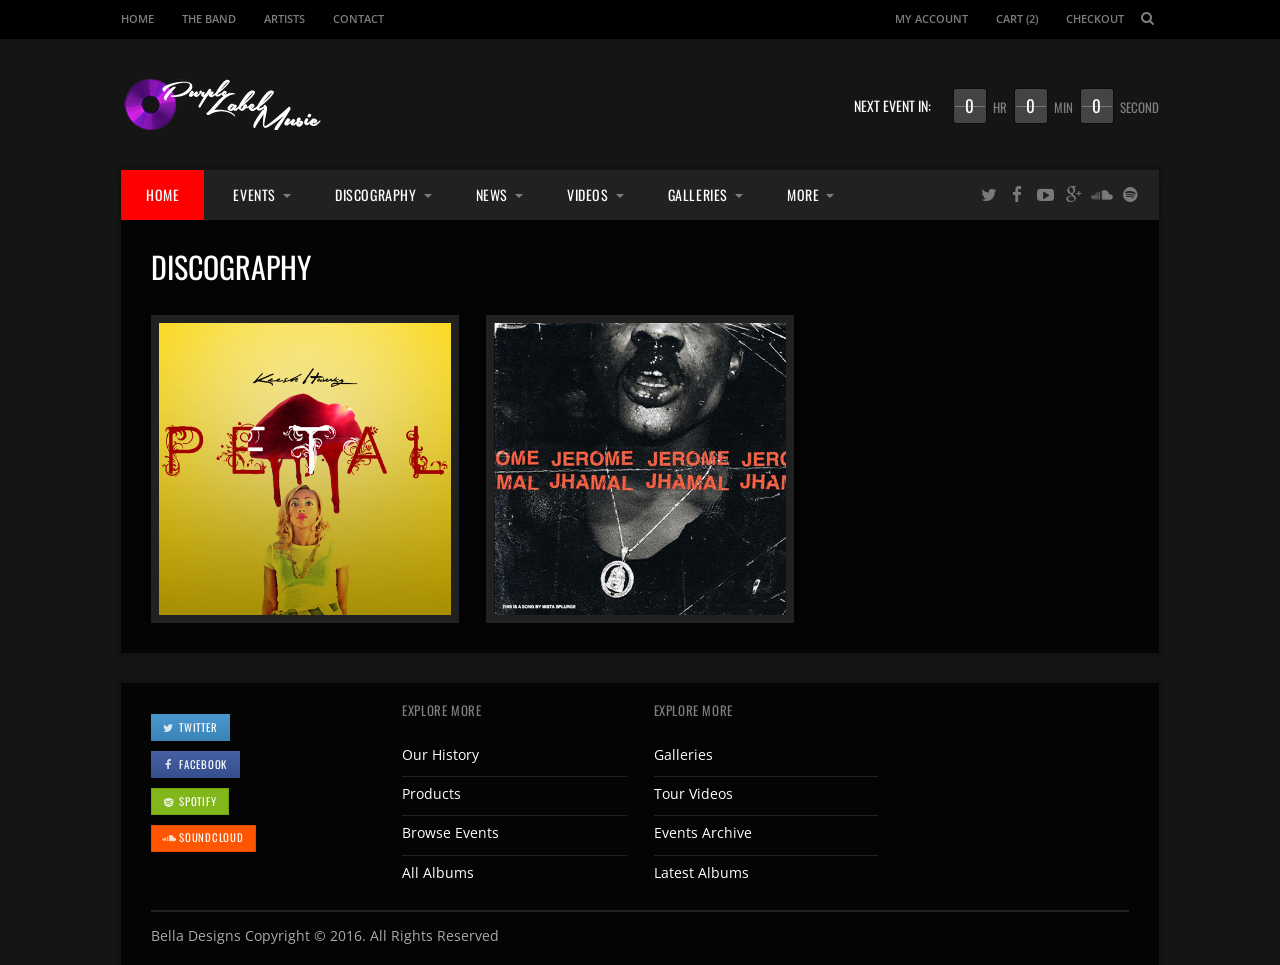
==== albums.html @ afaec583 "sdssds" ====
<!DOCTYPE html>
<html lang="en-US">
<head>
	<meta charset="UTF-8">
    <meta http-equiv="Content-Type" content="text/html; charset=UTF-8" />

    <!-- Mobile Specific 
    ========================================================================= -->
    <meta name="viewport" content="width=device-width, initial-scale=1.0, maximum-scale=1.0, user-scalable=1" />

    <!-- Title Tag
    ========================================================================= -->
    <title>Purple Label Music</title>

    <!-- Browser Specical Files
    ========================================================================= -->
    <!--[if lt IE 9]><script src="http://css3-mediaqueries-js.googlecode.com/svn/trunk/css3-mediaqueries.js"></script><![endif]-->
    <!--[if lt IE 9]><script src="http://html5shim.googlecode.com/svn/trunk/html5.js"></script><![endif]-->
    
    <!-- Site Favicon
    ========================================================================= -->
    <link rel="shortcut icon" href="#" title="Favicon" />

    <!-- WP HEAD
    ========================================================================= -->
    <link href='http://fonts.googleapis.com/css?family=Oswald:400,300,700' rel='stylesheet' type='text/css'>
    <link href='http://fonts.googleapis.com/css?family=Open+Sans:400,400italic,600,600italic,700,700italic' rel='stylesheet' type='text/css'>

    <link rel="stylesheet" href="assets/css/semantic.min.css">
    <link rel="stylesheet" href="assets/css/royalslider.css">
    <link rel="stylesheet" href="assets/css/rs-default.css">
    <link rel="stylesheet" href="assets/css/music-player.css">
    <link rel="stylesheet" href="assets/css/owl.carousel.css">
    <link rel="stylesheet" href="assets/css/magnific-popup.css">
    <link rel="stylesheet" href="style.css">
    
    <!-- Header JS -->
    <script src="assets/js/jquery-1.11.1.min.js"></script>
    
</head>
<body>

	<div id="page" class="hfeed site">
		
		<header id="masthead" class="ui page site-header" role="banner">

            <div id="search-container" class="search-box-wrapper">
                <div class="container">
                    <i class="big search icon"></i>
                    <div class="search-box">
                        <form action="http://example.com/" class="search-form" role="search" >
                            <label>
                                <span class="screen-reader-text">Search for:</span>
                                <input type="search" name="s" value="" title="Press Enter to submit your search" placeholder="Search…" class="search-field">
                            </label>
                            <input type="submit" value="Search" class="search-submit">
                        </form>
                    </div>
                </div>
            </div><!--/ #search-container -->

            <div class="topbar">
                <div class="container">
                    <div class="topbar_left fleft">
                        <nav class="topbar_menu_left">
                            <ul>
                                <li><a href="index.html">Home</a></li>
                                <li><a href="page_band.html">The Band</a></li>
                                <li><a href="page_artists.html">Artists</a></li>
                                <li><a href="page_contact.html">Contact</a></li>
                            </ul>
                        </nav>
                    </div>
                    <div class="search-toggle fright">
                        <i class="search icon link icon"></i>
                    </div>
                    <div class="topbar_right fright">
                        <nav class="topbar_menu_left">
                            <ul>
                                <li><a href="#">My Account</a></li>
                                <li><a href="#">Cart (2)</a></li>
                                <li><a href="#">Checkout</a></li>
                            </ul>
                        </nav>
                    </div>
                </div>
            </div> <!-- END .topbar -->

            <div class="header">
                <div class="container">
                    <div class="logo_area fleft">
                        <a href="index.html" rel="home">
                            <img src="assets/images/logo.png" alt="Site Logo">
                        </a>
                    </div>
                    <div class="header_right fright">
                        <a href="#" class="event_count_wrapper clearfix">
                            <div class="event_countdown">
                                
                            </div>
                            <span class="next_event_text">Next Event In:</span>
                        </a>
                    </div>
                </div>
            </div> <!-- END .header -->

		</header><!-- END #masthead -->

        <div id="boxed_content" class="boxed_content">
            <div class="inner">
            
            <nav id="primary-navigation" class="site-navigation primary-navigation clearfix" role="navigation">
                <button class="menu-toggle">Navigation</button>
                <a href="#content" class="screen-reader-text skip-link">Skip to content</a>
                <div class="menu-all-pages-container">
                    <ul class="nav-menu">
                        <li class="current-menu-item"><a href="index.html">Home</a></li>
                        <li class="menu-item-has-children"><a href="page_events.html">Events</a>
                            <ul class="sub-menu">
                                <li><a href="page_events.html">Events Page</a></li>
                                <li><a href="single_event.html">Single Event</a></li>
                            </ul>
                        </li>
                        <li class="menu-item-has-children"><a href="page_albums.html">Discography</a>
                            <ul class="sub-menu">
                                <li><a href="page_albums.html">Album Page</a></li>
                                <li><a href="single_album.html">Single Album</a></li>
                            </ul>
                        </li>
                        <li class="menu-item-has-children"><a href="page_news.html">News</a>
                            <ul class="sub-menu">
                                <li><a href="page_news.html">News Page</a></li>
                                <li><a href="single_new.html">Single News</a></li>
                            </ul>
                        </li>
                        <li class="menu-item-has-children"><a href="page_videos_filterable.html">Videos</a>
                            <ul class="sub-menu">
                                <li><a href="page_videos_filterable.html">Videos Filterable</a></li>
                                <li><a href="page_videos_lightbox.html">Videos Lightbox</a></li>
                                <li><a href="page_videos_slideshow.html">Videos Slideshow</a></li>
                                <li><a href="page_videos_embed.html">Videos Embed</a></li>
                            </ul>
                        </li>
                        <li class="menu-item-has-children"><a href="page_gallery_filterable.html">Galleries</a>
                            <ul class="sub-menu">
                                <li><a href="page_gallery_filterable.html">Gallery Filterable</a></li>
                                <li><a href="page_gallery_slideshow.html">Gallery Slideshow</a></li>
                                <li><a href="page_gallery_grid.html">Gallery Grid</a></li>
                            </ul>
                        </li>
                        <li class="menu-item-has-children"><a href="#">More</a>
                            <ul class="sub-menu">
                                <li><a href="page_shortcodes.html">Shortcodes</a></li>
                                <li><a href="page_contact.html">Contact</a></li>
                            </ul>
                        </li>
                    </ul>
                </div>

                <ul class="header_social">
                    <li><a href="#" title="Twitter"><i class="large twitter icon popup" data-content="Twitter" data-variation="inverted"></i></a></li>
                    <li><a href="#" title="Facebook"><i class="large facebook icon popup" data-content="Facebook" data-variation="inverted"></i></a></li>
                    <li><a href="#" title="Youtube"><i class="large youtube play icon popup" data-content="Youtube" data-variation="inverted"></i></a></li>
                    <li><a href="#" title="Google Plus"><i class="large google plus icon popup" data-content="Google Plus" data-variation="inverted"></i></a></li>
                    <li><a href="#" title="SoundCloud"><i class="large soundcloud icon popup" data-content="Soundcloud" data-variation="inverted"></i></a></li>
                    <li><a href="#" title="Spotify"><i class="large spotify icon popup" data-content="Spotify" data-variation="inverted"></i></a></li>
                </ul>
            </nav>

			<div id="content" class="site-content">

				<div class="page-inner">
					<div class="container">
                        
                        <header class="page-header">
                            <h1 class="page-title">Discography </h1>
                        </header>
						
                        <div class="page-content">
                            <div class="album_wrapper three column stackable doubling ui grid">
                                
                                <div class="column">
                                    <div class="album">
                                        <a href="#">
                                            <img src="assets/images/petal.jpg" alt="">
                                            <div class="overlay"></div>
                                            <div class="overlay_title">
                                                <h2>Petal</h2>
                                            </div>
                                        </a>
                                    </div>
                                </div>

                                <div class="column">
                                    <div class="album">
                                        <a href="#">
                                            <img src="assets/images/jerome.jpg" alt="">
                                            <div class="overlay"></div>
                                            <div class="overlay_title">
                                                <h2>Jerome Jhamal</h2>
                                            </div>
                                        </a>
                                    </div>
                                </div>
<!-- 
                                <div class="column">
                                    <div class="album">
                                        <a href="single_album.html">
                                            <img src="http://placehold.it/500x500/83b81a/FFFFFF" alt="">
                                            <div class="overlay"></div>
                                            <div class="overlay_title">
                                                <h2>Cody Johnson</h2>
                                            </div>
                                        </a>
                                    </div>
                                </div>
                                
                                <div class="column">
                                    <div class="album">
                                        <a href="single_album.html">
                                            <img src="http://placehold.it/500x500/83b81a/FFFFFF" alt="">
                                            <div class="overlay"></div>
                                            <div class="overlay_title">
                                                <h2>New Ep - Illusion</h2>
                                            </div>
                                        </a>
                                    </div>
                                </div>
                                
                                <div class="column">
                                    <div class="album">
                                        <a href="single_album.html">
                                            <img src="http://placehold.it/500x500/83b81a/FFFFFF" alt="">
                                            <div class="overlay"></div>
                                            <div class="overlay_title">
                                                <h2>Thank Me Later</h2>
                                            </div>
                                        </a>
                                    </div>
                                </div>

                                <div class="column">
                                    <div class="album">
                                        <a href="single_album.html">
                                            <img src="http://placehold.it/500x500/83b81a/FFFFFF" alt="">
                                            <div class="overlay"></div>
                                            <div class="overlay_title">
                                                <h2>Buffies & Benihanas</h2>
                                            </div>
                                        </a>
                                    </div> -->
                                </div>
                                
                            </div>
                        </div>

					</div>
				</div> <!-- END .page-inner -->

			</div><!-- END #content -->

            </div>
		</div> <!-- END #boxed-wrapper -->

        <footer id="colophon" class="site-footer" role="contentinfo">
			<div class="container">
                <div class="inner">
                    <div class="four column stackable doubling ui grid">
                        <div class="column">
                            <aside class="widget">
                                <h4 class="widget_heading"></h4>
                                <div class="widget_content">
                            
                    <a href="#" class="tiny ui twitter button"><i class="twitter icon"></i>Twitter</a> </br>
                  <a href="#" class="tiny ui facebook button"><i class="facebook icon"></i>FaceBook</a> </br>
                  <a href="#" class="tiny ui spotify button"><i class="spotify icon"></i>Spotify</a></br>
               <a href="#" class="tiny ui soundcloud button"><i class="soundcloud icon"></i>SoundCloud</a>
                                </div>
                            </aside>
                        </div>
                        <div class="column">
                            <aside class="widget widget_nav_menu">
                                <h4 class="widget_heading">Explore More</h4>
                                <div class="widget_content">
                                    <ul>
                                        <li><a href="#">Our History</a></li>
                                        <li><a href="#">Products</a></li>
                                        <li><a href="#">Browse Events</a></li>
                                        <li><a href="#">All Albums</a></li>
                                    </ul>
                                </div>
                            </aside>
                        </div>
                        <div class="column">
                            <aside class="widget widget_nav_menu">
                                <h4 class="widget_heading">Explore More</h4>
                                <div class="widget_content">
                                    <ul>
                                        <li><a href="#">Galleries</a></li>
                                        <li><a href="#">Tour Videos</a></li>
                                        <li><a href="#">Events Archive</a></li>
                                        <li><a href="#">Latest Albums</a></li>
                                    </ul>
                                </div>
                            </aside>
                        </div>
                        <div class="column">
                            <aside class="widget widget_twitter">
                              <!--  <h4 class="widget_heading">Twitter Feed</h4>
                                <div class="widget_content">
                                    <ul>
                                        <li>
                                        Ut enim ad minim veniam <a href="http://t.co/LRyHvAcxeF">http://t.co/LRyHvAcxeF</a><br>
                                        <small>July 17, 2014 09:07 pm</small>
                                        </li>

                                        <li>
                                        Quis nostrud exercitation <a href="http://t.co/LRyHvAcxeF">http://t.co/LRyHvAcxeF</a><br>
                                        <small>July 17, 2014 09:07 pm</small>
                                        </li>
                                    </ul>
                                </div> -->
                            </aside>
                        </div>
                    </div>
                </div>
                
                <div class="footer_copy">
                    <div class="two column stackable ui grid">
                        <div class="column copy_left">
                            <p>Bella Designs Copyright © 2016. All Rights Reserved</p>
                        </div>
                        <div class="column copy_right">
                            
                        </div>
                    </div>
                </div> 
            </div>
		</footer><!-- END #colophon-->

	</div><!-- END #page -->

    <!-- Footer JS -->
    <script src="assets/js/libs/semantic.min.js"></script>
    <script src="assets/js/libs/fitVids.min.js"></script>
    <script src="assets/js/libs/retina.min.js"></script>
    <script src="assets/js/libs/jquery.plugin.min.js"></script>
    <script src="assets/js/libs/jquery.countdown.min.js"></script>
    <script src="assets/js/libs/jquery.royalslider.min.js"></script>
    <script src="assets/js/libs/jquery.easing-1.3.js"></script>
    <script src="assets/js/libs/jquery.jplayer.js"></script>
    <script src="assets/js/libs/ttw-music-player.js"></script>
    <script src="assets/js/libs/owl.carousel.min.js"></script>
    <script src="assets/js/libs/jquery.magnific-popup.min.js"></script>
    <script src="assets/js/libs/jquery.imagesloaded.min.js"></script>
    <script src="assets/js/libs/isotope.pkgd.min.js"></script>
    <script src="assets/js/global.js"></script>

</body>
</html>
---- assets/css/royalslider.css ----
/* v1.0.5 */
/* Core RS CSS file. 95% of time you shouldn't change anything here. */
.royalSlider {
	width: 1038px;
	height: 500px;
	position: relative;
	direction: ltr;
}
.royalSlider > * {
	float: left;
}

.rsWebkit3d .rsSlide {
	-webkit-transform: translateZ(0);
}


.rsWebkit3d .rsSlide,
.rsWebkit3d .rsContainer,
.rsWebkit3d .rsThumbs,
.rsWebkit3d .rsPreloader,
.rsWebkit3d img,
.rsWebkit3d .rsOverflow,
.rsWebkit3d .rsBtnCenterer,
.rsWebkit3d .rsAbsoluteEl,
.rsWebkit3d .rsABlock,
.rsWebkit3d .rsLink {
	-webkit-backface-visibility: hidden;
}
.rsFade.rsWebkit3d .rsSlide,
.rsFade.rsWebkit3d img,
.rsFade.rsWebkit3d .rsContainer {
    -webkit-transform: none;
}
.rsOverflow {
	width: 100%;
	height: 100%;
	position: relative;
	overflow: hidden;
	float: left;
	-webkit-tap-highlight-color:rgba(0,0,0,0);
}
.rsVisibleNearbyWrap {
	width: 100%;
	height: 100%;
	position: relative;
	overflow: hidden;
	left: 0;
	top: 0;
	-webkit-tap-highlight-color:rgba(0,0,0,0);
}
.rsVisibleNearbyWrap .rsOverflow {
	position: absolute;
	left: 0;
	top: 0;

}
.rsContainer {
	position: relative;
	width: 100%;
	height: 100%;
	-webkit-tap-highlight-color:rgba(0,0,0,0);
}

.rsArrow,
.rsThumbsArrow {
	cursor: pointer;
}

.rsThumb {
	float: left;
	position: relative;
}


.rsArrow,
.rsNav,
.rsThumbsArrow {
	opacity: 1;
	-webkit-transition:opacity 0.3s linear;
	-moz-transition:opacity 0.3s linear;
	-o-transition:opacity 0.3s linear;
	transition:opacity 0.3s linear;
}
.rsHidden {
	opacity: 0;
	visibility: hidden;
	-webkit-transition:visibility 0s linear 0.3s,opacity 0.3s linear;
	-moz-transition:visibility 0s linear 0.3s,opacity 0.3s linear;
	-o-transition:visibility 0s linear 0.3s,opacity 0.3s linear;
	transition:visibility 0s linear 0.3s,opacity 0.3s linear;
}


.rsGCaption {
	width: 100%;
	float: left;
	text-align: center;
}

/* Fullscreen options, very important ^^ */
.royalSlider.rsFullscreen {
	position: fixed !important;
	height: auto !important;
	width: auto !important;
	margin: 0 !important;
	padding: 0 !important;
	z-index: 2147483647 !important;
	top: 0 !important;
	left: 0 !important;
	bottom: 0 !important;
	right: 0 !important;
}

.royalSlider .rsSlide.rsFakePreloader {
	opacity: 1 !important;
	-webkit-transition: 0s;
	-moz-transition: 0s;
	-o-transition:  0s;
	transition:  0s;
	display: none;
}

.rsSlide {
	position: absolute;
	left: 0;
	top: 0;
	display: block;
	overflow: hidden;
	
	height: 100%;
	width: 100%;
}

.royalSlider.rsAutoHeight,
.rsAutoHeight .rsSlide {
	height: auto;
}

.rsContent {
	width: 100%;
	height: 100%;
	position: relative;
}

.rsPreloader {
	position:absolute;
	z-index: 0;	
}

.rsNav {
	-moz-user-select: -moz-none;
	-webkit-user-select: none;
	user-select: none;
}
.rsNavItem {
	-webkit-tap-highlight-color:rgba(0,0,0,0.25);
}

.rsThumbs {
	cursor: pointer;
	position: relative;
	overflow: hidden;
	float: left;
	z-index: 22;
}
.rsTabs {
	float: left;
	background: none !important;
}
.rsTabs,
.rsThumbs {
	-webkit-tap-highlight-color:rgba(0,0,0,0);
	-webkit-tap-highlight-color:rgba(0,0,0,0);
}


.rsVideoContainer {
	/*left: 0;
	top: 0;
	position: absolute;*/
	/*width: 100%;
	height: 100%;
	position: absolute;
	left: 0;
	top: 0;
	float: left;*/
	width: auto;
	height: auto;
	line-height: 0;
	position: relative;
}
.rsVideoFrameHolder {
	position: absolute;
	left: 0;
	top: 0;
	background: #141414;
	opacity: 0;
	-webkit-transition: .3s;
}
.rsVideoFrameHolder.rsVideoActive {
	opacity: 1;
}
.rsVideoContainer iframe,
.rsVideoContainer video,
.rsVideoContainer embed,
.rsVideoContainer .rsVideoObj {
	position: absolute;
	z-index: 50;
	left: 0;
	top: 0;
	width: 100%;
	height: 100%;
}
/* ios controls over video bug, shifting video */
.rsVideoContainer.rsIOSVideo iframe,
.rsVideoContainer.rsIOSVideo video,
.rsVideoContainer.rsIOSVideo embed {
	-webkit-box-sizing: border-box;
	-moz-box-sizing: border-box;
	box-sizing: border-box;
	padding-right: 44px;
}

.rsABlock {
	left: 0;
	top: 0;
	position: absolute;
	z-index: 15;
	
}

img.rsImg {
	max-width: none;
}

.grab-cursor {
	cursor:url(../images/grab.png) 8 8, move; 
}

.grabbing-cursor{ 
	cursor:url(../images/grabbing.png) 8 8, move;
}

.rsNoDrag {
	cursor: auto;
}

.rsLink {
	left:0;
	top:0;
	position:absolute;
	width:100%;
	height:100%;
	display:block;	
	z-index: 20;
	background: url(../images/blank.gif);
}




/******************************
*
*  RoyalSlider White Controls Skin
*
*    1. Arrows 
*    2. Bullets
*    3. Thumbnails
*    4. Tabs
*    5. Fullscreen button
*    6. Play/close video button
*    7. Preloader
*    8. Caption
*    
*  Sprite: 'rs-minimal-white.png'
*  Feel free to edit anything
*  If you don't some part - just delete it
* 
******************************/


/* Background */
.rsMinW,
.rsMinW .rsOverflow,
.rsMinW .rsSlide,
.rsMinW .rsVideoFrameHolder,
.rsMinW .rsThumbs {
	background: #000;
	color: #FFF;
}


/***************
*
*  1. Arrows
*
****************/

.rsMinW .rsArrow {
	height: 32px;
	width: 32px;
	position: absolute;
	display: block;
	cursor: pointer;
	z-index: 21;
}

.rsMinW .rsArrowLeft { right: 37px; bottom: 7px; }
.rsMinW .rsArrowRight { right: 7px; bottom: 7px; }

.rsMinW .rsArrowIcn {		
	width: 24px;
	height: 24px;
	margin-top: 3px;
	margin-left: 3px;
	position: absolute;
	cursor: pointer;	
	background: url('../images/rs-minimal-white.png') transparent;
	
	border-radius: 2px;
}
.rsMinW .rsArrowIcn:hover {

}


.rsMinW.rsHor .rsArrowLeft .rsArrowIcn { background-position: -68px -36px; }
.rsMinW.rsHor .rsArrowRight .rsArrowIcn { background-position: -68px -68px; }

.rsMinW.rsVer .rsArrowLeft .rsArrowIcn { background-position: -100px -36px; }
.rsMinW.rsVer .rsArrowRight .rsArrowIcn { background-position: -100px -68px; }

.rsMinW .rsArrowDisabled .rsArrowIcn { opacity: .3 !important; filter: alpha(opacity=30);  *display: none; }


/***************
*
*  2. Bullets
*
****************/

.rsMinW .rsBullets {
	position: absolute;
	bottom: 15px;
	right: 73px;
	z-index: 35;
	padding-top: 4px;
	height: auto;

	text-align: center;
	line-height: 6px;
	overflow: hidden;
}
.rsMinW .rsBullet {
	width: 6px;
	height: 6px;
	display: inline-block;
	*display:inline; 
	*zoom:1;
	padding: 6px 5px 6px 4px;
}
.rsMinW .rsBullet span {
	display: block;
	width: 6px;
	height: 6px;
	border-radius: 50%;
	background: #CCC;
	background: rgba(255,255,255,0.5);
	box-shadow: 0 0 1px 1px rgba(0, 0, 0, 0.1);
}
.rsMinW .rsBullet.rsNavSelected span {
	background: #FFF;
}





/***************
*
*  3. Thumbnails
*
****************/

.rsMinW .rsThumbsHor {
	width: 100%;
	height: 72px;
}
.rsMinW .rsThumbsVer {
	width: 96px;
	height: 100%;
	position: absolute;
	top: 0;
	right: 0;
}
.rsMinW.rsWithThumbsHor .rsThumbsContainer {
	position: relative;
	height: 100%;
}
.rsMinW.rsWithThumbsVer .rsThumbsContainer {
	position: relative;
	width: 100%;
}
.rsMinW .rsThumb {
	float: left;
	overflow: hidden;
	width: 96px;
	height: 72px;
}
.rsMinW .rsThumb img {
	width: 100%;
	height: 100%;
}
.rsMinW .rsThumb.rsNavSelected {
	background: #333;
}
.rsMinW .rsThumb.rsNavSelected img {
	filter: alpha(opacity=40);
	opacity: 0.7;
}
.rsMinW .rsThumb.rsNavSelected span.thumbIco {
	position: absolute;
	top: 0;
	bottom: 0;
	left: 0;
	right: 0;
	border: 2px solid #FFF;
	border: 2px solid rgba(255,255,255,0.9);
	-webkit-backface-visibility: hidden;
} 
.rsMinW .rsTmb {
	display: block;
}




/* Thumbnails arrow icons */
.rsMinW .rsThumbsArrow {
	height: 100%;
	width: 20px;
	position: absolute;
	display: block;
	cursor: pointer;	
	z-index: 21;	
}
.rsMinW.rsWithThumbsVer .rsThumbsArrow {
	width: 100%;
	height: 20px;
}
.rsMinW.rsWithThumbsVer .rsThumbsArrowLeft { top: 0; left: 0; }
.rsMinW.rsWithThumbsVer .rsThumbsArrowRight { bottom: 0;  left: 0; }

.rsMinW.rsWithThumbsHor .rsThumbsArrowLeft { left: 0; top: 0; }
.rsMinW.rsWithThumbsHor .rsThumbsArrowRight { right: 0; top:0; }

.rsMinW .rsThumbsArrowIcn {		
	width: 16px;
	height: 16px;
	top: 50%;
	left: 50%;
	margin-top:-8px;	
	margin-left: -8px;
	position: absolute;	
	cursor: pointer;	
	background: url('../images/rs-minimal-white.png');
}

.rsMinW.rsWithThumbsHor .rsThumbsArrowLeft .rsThumbsArrowIcn { background-position: -128px -32px; }
.rsMinW.rsWithThumbsHor .rsThumbsArrowRight .rsThumbsArrowIcn { background-position: -128px -48px; }

.rsMinW.rsWithThumbsVer .rsThumbsArrowLeft .rsThumbsArrowIcn { background-position: -144px -32px; }
.rsMinW.rsWithThumbsVer .rsThumbsArrowRight .rsThumbsArrowIcn { background-position: -144px -48px; }

.rsMinW .rsThumbsArrowDisabled { display: none !important; }

/* Thumbnails resizing on smaller screens */
@media screen and (min-width: 0px) and (max-width: 800px) {
	.rsMinW .rsThumb {
		width: 59px;
		height: 44px;
	}
	.rsMinW .rsThumbsHor {
		height: 44px;
	}
	.rsMinW .rsThumbsVer {
		width: 59px;
	}
}




/***************
*
*  4. Tabs
*
****************/

.rsMinW .rsTabs {
	width: 100%;
	height: auto;
	margin: 0 auto;
	text-align:center;
	overflow: hidden; padding-top: 12px; position: relative;
}
.rsMinW .rsTab {
	display: inline-block;
	cursor: pointer;
	text-align: center;
	height: auto;
	width: auto;
	color: #333;
	padding: 5px 13px 6px;
	min-width: 72px;
	border: 1px solid #D9D9DD;
	border-right: 1px solid #f5f5f5;
	text-decoration: none;

	background-color: #000;
	background-image: -webkit-linear-gradient(top, #fefefe, #f4f4f4); 
	background-image:    -moz-linear-gradient(top, #fefefe, #f4f4f4);
	background-image:         linear-gradient(to bottom, #fefefe, #f4f4f4);

	*display:inline; 
	*zoom:1;
}
.rsMinW .rsTab:first-child {
	-webkit-border-top-left-radius: 4px;
	border-top-left-radius: 4px;
	-webkit-border-bottom-left-radius: 4px;
	border-bottom-left-radius: 4px;
}
.rsMinW .rsTab:last-child { 
	-webkit-border-top-right-radius: 4px;
	border-top-right-radius: 4px;
	-webkit-border-bottom-right-radius: 4px;
	border-bottom-right-radius: 4px;

	border-right:  1px solid #cfcfcf;
}
.rsMinW .rsTab:active { 
	border: 1px solid #D9D9DD;   
	background-color: #f4f4f4;
	box-shadow:  0 1px 4px rgba(0, 0, 0, 0.2) inset;
}
.rsMinW .rsTab.rsNavSelected { 
	color: #000;
	border: 1px solid #999;
	text-shadow: 1px 1px #838383;
	box-shadow: 0 1px 9px rgba(102, 102, 102, 0.65) inset;
	background: #ACACAC;
	background-image: -webkit-linear-gradient(top, #ACACAC, #BBB);
	background-image: -moz-llinear-gradient(top, #ACACAC, #BBB);
	background-image: linear-gradient(to bottom, #ACACAC, #BBB);
}





/***************
*
*  5. Fullscreen button
*
****************/

.rsMinW .rsFullscreenBtn {
	right: 0;
	top: 0;
	width: 44px;
	height: 44px;
	z-index: 22;
	display: block;
	position: absolute;
	cursor: pointer;
	
}
.rsMinW .rsFullscreenIcn {
	display: block;
	margin: 6px;
	width: 32px;
	height: 32px;

	background: url('../images/rs-minimal-white.png') 0 0 transparent;
}
.rsMinW .rsFullscreenIcn:hover {
	opacity: 0.8;
}
.rsMinW.rsFullscreen .rsFullscreenIcn {
	background-position: -32px 0;
}





/***************
*
*  6. Play/close video button
*
****************/

.rsMinW .rsPlayBtn {
	-webkit-tap-highlight-color:rgba(0,0,0,0.3);
	width:64px;
	height:64px;
	margin-left:-32px;
	margin-top:-32px;
	cursor: pointer;
}
.rsMinW .rsPlayBtnIcon {
	width:64px;
	display:block;
	height:64px;
	-webkit-border-radius: 4px;
	border-radius: 4px;
	
	-webkit-transition: .3s;
	-moz-transition: .3s;
	transition: .3s;

	background:url(../images/rs-minimal-white.png) no-repeat 0 -32px;
	background-color: #000;
	background-color: rgba(0,0,0,0.75);
	*background-color: #000;
}
.rsMinW .rsPlayBtn:hover .rsPlayBtnIcon {
	background-color: rgba(0,0,0,0.9);
}
.rsMinW .rsBtnCenterer {
	position:absolute;
	left:50%;
	top:50%;
	width: 20px;
	height: 20px;
}
.rsMinW .rsCloseVideoBtn {
	right: 0;
	top: 0;
	width: 44px;
	height: 44px;
	z-index: 500;
	position: absolute;
	cursor: pointer;
	-webkit-backface-visibility: hidden;
	-webkit-transform: translateZ(0);
	
}
.rsMinW .rsCloseVideoBtn.rsiOSBtn {
	top: -38px;
	right: -6px;
}

.rsMinW .rsCloseVideoIcn {
	margin: 6px;
	width: 32px;
	height: 32px;
	background: url('../images/rs-minimal-white.png') -64px 0;
	background-color: #000;
	background-color: rgba(0,0,0,0.75);
	*background-color: #000;
}
.rsMinW .rsCloseVideoIcn:hover {
	background-color: rgba(0,0,0,0.9);
}



/***************
*
*  7. Preloader
*
****************/

.rsMinW .rsPreloader {
	width:20px;
	height:20px;
	background-image:url(../images/preloader-white.gif);

	left:50%;
	top:50%;
	margin-left:-10px;
	margin-top:-10px;	
}




/***************
*
*  8. Global caption
*
****************/
.rsMinW .rsGCaption {
	position: absolute;
	float: none;
	bottom: 6px;
	left: 6px;
	text-align: left;

	background: #000;
    background: rgba(0,0,0, 0.75);

	color: #FFF;
	padding: 2px 8px;
	width: auto;
	font-size: 12px;
	border-radius: 2px;
}



/******************************
*
*  RoyalSlider Default Skin 
*
*    1. Arrows 
*    2. Bullets
*    3. Thumbnails
*    4. Tabs
*    5. Fullscreen button
*    6. Play/close video button
*    7. Preloader
*    8. Caption
*    
*  Sprite: 'rs-default.png'
*  Feel free to edit anything
*  If you don't some part - just delete it
* 
******************************/


/* Background */
.rsDefault,
.rsDefault .rsOverflow,
.rsDefault .rsSlide,
.rsDefault .rsVideoFrameHolder,
.rsDefault .rsThumbs {
	background: #151515;
	color: #FFF;
}


/***************
*
*  1. Arrows
*
****************/

.rsDefault .rsArrow {
	height: 100%;
	width: 44px;
	position: absolute;
	display: block;
	cursor: pointer;
	z-index: 21;
}
.rsDefault.rsVer .rsArrow {
	width: 100%;
	height: 44px;
	
}
.rsDefault.rsVer .rsArrowLeft { top: 0; left: 0; }
.rsDefault.rsVer .rsArrowRight { bottom: 0;  left: 0; }

.rsDefault.rsHor .rsArrowLeft { left: 0; top: 0; }
.rsDefault.rsHor .rsArrowRight { right: 0; top:0; }

.rsDefault .rsArrowIcn {		
	width: 32px;
	height: 32px;
	top: 50%;
	left: 50%;
	margin-top:-16px;	
	margin-left: -16px;

	position: absolute;	
	cursor: pointer;	
	background: url('../images/rs-default.png');

	background-color: #000;
	background-color: rgba(0,0,0,0.75);
	*background-color: #000;
	
	border-radius: 2px;
}
.rsDefault .rsArrowIcn:hover {
	background-color: rgba(0,0,0,0.9);
}

.rsDefault.rsHor .rsArrowLeft .rsArrowIcn { background-position: -64px -32px; }
.rsDefault.rsHor .rsArrowRight .rsArrowIcn { background-position: -64px -64px; }

.rsDefault.rsVer .rsArrowLeft .rsArrowIcn { background-position: -96px -32px; }
.rsDefault.rsVer .rsArrowRight .rsArrowIcn { background-position: -96px -64px; }

.rsDefault .rsArrowDisabled .rsArrowIcn { opacity: .2; filter: alpha(opacity=20);  *display: none; }


/***************
*
*  2. Bullets
*
****************/

.rsDefault .rsBullets {
	position: absolute;
	z-index: 35;
	left: 0;
	bottom: 0;
	width: 100%;
	height: auto;
	margin: 0 auto; 

	background: #000;
	background: rgba(0,0,0,0.75);

	text-align: center;
	line-height: 8px;
	overflow: hidden;
}
.rsDefault .rsBullet {
	width: 8px;
	height: 8px;
	display: inline-block;
	*display:inline; 
	*zoom:1;
	padding: 6px 5px 6px;
}
.rsDefault .rsBullet span {
	display: block;
	width: 8px;
	height: 8px;
	border-radius: 50%;
	background: #777;
	background: rgba(255,255,255,0.5);
}
.rsDefault .rsBullet.rsNavSelected span {
	background-color: #FFF;
}





/***************
*
*  3. Thumbnails
*
****************/

.rsDefault .rsThumbsHor {
	width: 100%;
	height: 72px;
}
.rsDefault .rsThumbsVer {
	width: 96px;
	height: 100%;
	position: absolute;
	top: 0;
	right: 0;
}
.rsDefault.rsWithThumbsHor .rsThumbsContainer {
	position: relative;
	height: 100%;
}
.rsDefault.rsWithThumbsVer .rsThumbsContainer {
	position: relative;
	width: 100%;
}
.rsDefault .rsThumb {
	float: left;
	overflow: hidden;
	width: 96px;
	height: 72px;
}
.rsDefault .rsThumb img {
	width: 100%;
	height: 100%;
}
.rsDefault .rsThumb.rsNavSelected {
	background: #02874a;
}
.rsDefault .rsThumb.rsNavSelected img {
	opacity: 0.3;
	filter: alpha(opacity=30);
}
.rsDefault .rsTmb {
	display: block;
}

/* Thumbnails with text */
.rsDefault .rsTmb h5 {
	font-size: 16px;
	margin: 0;
	padding: 0;
	line-height: 20px;
	color: #FFF;
}
.rsDefault .rsTmb span {
	color: #DDD;
	margin: 0;
	padding: 0;
	font-size: 13px;
	line-height: 18px;
}



/* Thumbnails arrow icons */
.rsDefault .rsThumbsArrow {
	height: 100%;
	width: 20px;
	position: absolute;
	display: block;
	cursor: pointer;	
	z-index: 21;	
	background: #000;
	background: rgba(0,0,0,0.75);
}
.rsDefault .rsThumbsArrow:hover {
	background: rgba(0,0,0,0.9);
}
.rsDefault.rsWithThumbsVer .rsThumbsArrow {
	width: 100%;
	height: 20px;
}
.rsDefault.rsWithThumbsVer .rsThumbsArrowLeft { top: 0; left: 0; }
.rsDefault.rsWithThumbsVer .rsThumbsArrowRight { bottom: 0;  left: 0; }

.rsDefault.rsWithThumbsHor .rsThumbsArrowLeft { left: 0; top: 0; }
.rsDefault.rsWithThumbsHor .rsThumbsArrowRight { right: 0; top:0; }

.rsDefault .rsThumbsArrowIcn {		
	width: 16px;
	height: 16px;
	top: 50%;
	left: 50%;
	margin-top:-8px;	
	margin-left: -8px;
	position: absolute;	
	cursor: pointer;	
	background: url('../images/rs-default.png');
}

.rsDefault.rsWithThumbsHor .rsThumbsArrowLeft .rsThumbsArrowIcn { background-position: -128px -32px; }
.rsDefault.rsWithThumbsHor .rsThumbsArrowRight .rsThumbsArrowIcn { background-position: -128px -48px; }

.rsDefault.rsWithThumbsVer .rsThumbsArrowLeft .rsThumbsArrowIcn { background-position: -144px -32px; }
.rsDefault.rsWithThumbsVer .rsThumbsArrowRight .rsThumbsArrowIcn { background-position: -144px -48px; }

.rsDefault .rsThumbsArrowDisabled { display: none !important; }

/* Thumbnails resizing on smaller screens */
@media screen and (min-width: 0px) and (max-width: 800px) {
	.rsDefault .rsThumb {
		width: 59px;
		height: 44px;
	}
	.rsDefault .rsThumbsHor {
		height: 44px;
	}
	.rsDefault .rsThumbsVer {
		width: 59px;
	}
}




/***************
*
*  4. Tabs
*
****************/

.rsDefault .rsTabs {
	width: 100%;
	height: auto;
	margin: 0 auto;
	text-align:center;
	overflow: hidden; padding-top: 12px; position: relative;
}
.rsDefault .rsTab {
	display: inline-block;
	cursor: pointer;
	text-align: center;
	height: auto;
	width: auto;
	color: #333;
	padding: 5px 13px 6px;
	min-width: 72px;
	border: 1px solid #D9D9DD;
	border-right: 1px solid #f5f5f5;
	text-decoration: none;

	background-color: #FFF;
	background-image: -webkit-linear-gradient(top, #fefefe, #f4f4f4); 
	background-image:    -moz-linear-gradient(top, #fefefe, #f4f4f4);
	background-image:         linear-gradient(to bottom, #fefefe, #f4f4f4);

	-webkit-box-shadow: inset 1px 0 0 #fff;
	box-shadow: inset 1px 0 0 #fff;

	*display:inline; 
	*zoom:1;
}
.rsDefault .rsTab:first-child {
	-webkit-border-top-left-radius: 4px;
	border-top-left-radius: 4px;
	-webkit-border-bottom-left-radius: 4px;
	border-bottom-left-radius: 4px;
}
.rsDefault .rsTab:last-child { 
	-webkit-border-top-right-radius: 4px;
	border-top-right-radius: 4px;
	-webkit-border-bottom-right-radius: 4px;
	border-bottom-right-radius: 4px;

	border-right:  1px solid #cfcfcf;
}
.rsDefault .rsTab:active { 
	border: 1px solid #D9D9DD;   
	background-color: #f4f4f4;
	box-shadow:  0 1px 4px rgba(0, 0, 0, 0.2) inset;
}
.rsDefault .rsTab.rsNavSelected { 
	color: #FFF;
	border: 1px solid #999;
	text-shadow: 1px 1px #838383;
	box-shadow: 0 1px 9px rgba(102, 102, 102, 0.65) inset;
	background: #ACACAC;
	background-image: -webkit-linear-gradient(top, #ACACAC, #BBB);
	background-image: -moz-llinear-gradient(top, #ACACAC, #BBB);
	background-image: linear-gradient(to bottom, #ACACAC, #BBB);
}





/***************
*
*  5. Fullscreen button
*
****************/

.rsDefault .rsFullscreenBtn {
	right: 0;
	top: 0;
	width: 44px;
	height: 44px;
	z-index: 22;
	display: block;
	position: absolute;
	cursor: pointer;
	
}
.rsDefault .rsFullscreenIcn {
	display: block;
	margin: 6px;
	width: 32px;
	height: 32px;

	background: url('../images/rs-default.png') 0 0;
	background-color: #000;
	background-color: rgba(0,0,0,0.75);
	*background-color: #000;
	border-radius: 2px;

}
.rsDefault .rsFullscreenIcn:hover {
	background-color: rgba(0,0,0,0.9);
}
.rsDefault.rsFullscreen .rsFullscreenIcn {
	background-position: -32px 0;
}





/***************
*
*  6. Play/close video button
*
****************/

.rsDefault .rsPlayBtn {
	-webkit-tap-highlight-color:rgba(0,0,0,0.3);
	width:64px;
	height:64px;
	margin-left:-32px;
	margin-top:-32px;
	cursor: pointer;
}
.rsDefault .rsPlayBtnIcon {
	width:64px;
	display:block;
	height:64px;
	-webkit-border-radius: 4px;
	border-radius: 4px;
	
	-webkit-transition: .3s;
	-moz-transition: .3s;
	transition: .3s;

	background:url(../images/rs-default.png) no-repeat 0 -32px;
	background-color: #000;
	background-color: rgba(0,0,0,0.75);
	*background-color: #000;
}
.rsDefault .rsPlayBtn:hover .rsPlayBtnIcon {
	background-color: rgba(0,0,0,0.9);
}
.rsDefault .rsBtnCenterer {
	position:absolute;
	left:50%;
	top:50%;
}
.rsDefault .rsCloseVideoBtn {
	right: 0;
	top: 0;
	width: 44px;
	height: 44px;
	z-index: 500;
	position: absolute;
	cursor: pointer;
	-webkit-backface-visibility: hidden;
	-webkit-transform: translateZ(0);
	
}
.rsDefault .rsCloseVideoBtn.rsiOSBtn {
	top: -38px;
	right: -6px;
}

.rsDefault .rsCloseVideoIcn {
	margin: 6px;
	width: 32px;
	height: 32px;
	background: url('rs-default.png') -64px 0;
	background-color: #000;
	background-color: rgba(0,0,0,0.75);
	*background-color: #000;
}
.rsDefault .rsCloseVideoIcn:hover {
	background-color: rgba(0,0,0,0.9);
}



/***************
*
*  7. Preloader
*
****************/

.rsDefault .rsPreloader {
	width:20px;
	height:20px;
	background-image:url(../images/preloader-white.gif);

	left:50%;
	top:50%;
	margin-left:-10px;
	margin-top:-10px;	
}




/***************
*
*  8. Global caption
*
****************/
.rsDefault .rsGCaption {
	position: absolute;
	float: none;
	bottom: 6px;
	left: 6px;
	text-align: left;

	background: rgb(0, 0, 0);
    background: rgba(0, 0, 0, 0.75);

	color: #FFF;
	padding: 2px 8px;
	width: auto;
	font-size: 12px;
	border-radius: 2px;
}
---- assets/css/rs-default.css ----
/******************************
*
*  RoyalSlider Default Skin 
*
*    1. Arrows 
*    2. Bullets
*    3. Thumbnails
*    4. Tabs
*    5. Fullscreen button
*    6. Play/close video button
*    7. Preloader
*    8. Caption
*    
*  Sprite: 'rs-default.png'
*  Feel free to edit anything
*  If you don't some part - just delete it
* 
******************************/


/* Background */
.rsDefault,
.rsDefault .rsOverflow,
.rsDefault .rsSlide,
.rsDefault .rsVideoFrameHolder,
.rsDefault .rsThumbs {
	background: #222222;
	color: #FFF;
}


/***************
*
*  1. Arrows
*
****************/

.rsDefault .rsArrow {
	height: 100%;
	width: 44px;
	position: absolute;
	display: block;
	cursor: pointer;
	z-index: 21;
}
.rsDefault.rsVer .rsArrow {
	width: 100%;
	height: 44px;
	
}
.rsDefault.rsVer .rsArrowLeft { top: 0; left: 0; }
.rsDefault.rsVer .rsArrowRight { bottom: 0;  left: 0; }

.rsDefault.rsHor .rsArrowLeft { left: 0; top: 0; }
.rsDefault.rsHor .rsArrowRight { right: 0; top:0; }

.rsDefault .rsArrowIcn {		
	width: 32px;
	height: 32px;
	top: 50%;
	left: 50%;
	margin-top:-16px;	
	margin-left: -16px;

	position: absolute;	
	cursor: pointer;	
	background: url('../images/rs-default.png');

	background-color: #000;
	background-color: rgba(0,0,0,0.75);
	*background-color: #000;
	
	border-radius: 2px;
}
.rsDefault .rsArrowIcn:hover {
	background-color: rgba(0,0,0,0.9);
}

.rsDefault.rsHor .rsArrowLeft .rsArrowIcn { background-position: -64px -32px; }
.rsDefault.rsHor .rsArrowRight .rsArrowIcn { background-position: -64px -64px; }

.rsDefault.rsVer .rsArrowLeft .rsArrowIcn { background-position: -96px -32px; }
.rsDefault.rsVer .rsArrowRight .rsArrowIcn { background-position: -96px -64px; }

.rsDefault .rsArrowDisabled .rsArrowIcn { opacity: .2; filter: alpha(opacity=20);  *display: none; }


/***************
*
*  2. Bullets
*
****************/

.rsDefault .rsBullets {
	position: absolute;
	z-index: 35;
	left: 0;
	bottom: 0;
	width: 100%;
	height: auto;
	margin: 0 auto; 

	background: #000;
	background: rgba(0,0,0,0.75);

	text-align: center;
	line-height: 8px;
	overflow: hidden;
}
.rsDefault .rsBullet {
	width: 8px;
	height: 8px;
	display: inline-block;
	*display:inline; 
	*zoom:1;
	padding: 6px 5px 6px;
}
.rsDefault .rsBullet span {
	display: block;
	width: 8px;
	height: 8px;
	border-radius: 50%;
	background: #777;
	background: rgba(255,255,255,0.5);
}
.rsDefault .rsBullet.rsNavSelected span {
	background-color: #FFF;
}





/***************
*
*  3. Thumbnails
*
****************/

.rsDefault .rsThumbsHor {
	width: 100%;
	height: 72px;
}
.rsDefault .rsThumbsVer {
	width: 96px;
	height: 100%;
	position: absolute;
	top: 0;
	right: 0;
}
.rsDefault.rsWithThumbsHor .rsThumbsContainer {
	position: relative;
	height: 100%;
}
.rsDefault.rsWithThumbsVer .rsThumbsContainer {
	position: relative;
	width: 100%;
}
.rsDefault .rsThumb {
	float: left;
	overflow: hidden;
	width: 96px;
	height: 72px;
}
.rsDefault .rsThumb img {
	width: 100%;
	height: 100%;
}
.rsDefault .rsThumb.rsNavSelected {
	background: #02874a;
}
.rsDefault .rsThumb.rsNavSelected img {
	opacity: 0.3;
	filter: alpha(opacity=30);
}
.rsDefault .rsTmb {
	display: block;
}

/* Thumbnails with text */
.rsDefault .rsTmb h5 {
	font-size: 16px;
	margin: 0;
	padding: 0;
	line-height: 20px;
	color: #FFF;
}
.rsDefault .rsTmb span {
	color: #DDD;
	margin: 0;
	padding: 0;
	font-size: 13px;
	line-height: 18px;
}



/* Thumbnails arrow icons */
.rsDefault .rsThumbsArrow {
	height: 100%;
	width: 20px;
	position: absolute;
	display: block;
	cursor: pointer;	
	z-index: 21;	
	background: #000;
	background: rgba(0,0,0,0.75);
}
.rsDefault .rsThumbsArrow:hover {
	background: rgba(0,0,0,0.9);
}
.rsDefault.rsWithThumbsVer .rsThumbsArrow {
	width: 100%;
	height: 20px;
}
.rsDefault.rsWithThumbsVer .rsThumbsArrowLeft { top: 0; left: 0; }
.rsDefault.rsWithThumbsVer .rsThumbsArrowRight { bottom: 0;  left: 0; }

.rsDefault.rsWithThumbsHor .rsThumbsArrowLeft { left: 0; top: 0; }
.rsDefault.rsWithThumbsHor .rsThumbsArrowRight { right: 0; top:0; }

.rsDefault .rsThumbsArrowIcn {		
	width: 16px;
	height: 16px;
	top: 50%;
	left: 50%;
	margin-top:-8px;	
	margin-left: -8px;
	position: absolute;	
	cursor: pointer;	
	background: url('../images/rs-default.png');
}

.rsDefault.rsWithThumbsHor .rsThumbsArrowLeft .rsThumbsArrowIcn { background-position: -128px -32px; }
.rsDefault.rsWithThumbsHor .rsThumbsArrowRight .rsThumbsArrowIcn { background-position: -128px -48px; }

.rsDefault.rsWithThumbsVer .rsThumbsArrowLeft .rsThumbsArrowIcn { background-position: -144px -32px; }
.rsDefault.rsWithThumbsVer .rsThumbsArrowRight .rsThumbsArrowIcn { background-position: -144px -48px; }

.rsDefault .rsThumbsArrowDisabled { display: none !important; }

/* Thumbnails resizing on smaller screens */
@media screen and (min-width: 0px) and (max-width: 800px) {
	.rsDefault .rsThumb {
		width: 59px;
		height: 44px;
	}
	.rsDefault .rsThumbsHor {
		height: 44px;
	}
	.rsDefault .rsThumbsVer {
		width: 59px;
	}
}




/***************
*
*  4. Tabs
*
****************/

.rsDefault .rsTabs {
	width: 100%;
	height: auto;
	margin: 0 auto;
	text-align:center;
	overflow: hidden; padding-top: 12px; position: relative;
}
.rsDefault .rsTab {
	display: inline-block;
	cursor: pointer;
	text-align: center;
	height: auto;
	width: auto;
	color: #333;
	padding: 5px 13px 6px;
	min-width: 72px;
	border: 1px solid #D9D9DD;
	border-right: 1px solid #f5f5f5;
	text-decoration: none;

	background-color: #FFF;
	background-image: -webkit-linear-gradient(top, #fefefe, #f4f4f4); 
	background-image:    -moz-linear-gradient(top, #fefefe, #f4f4f4);
	background-image:         linear-gradient(to bottom, #fefefe, #f4f4f4);

	-webkit-box-shadow: inset 1px 0 0 #fff;
	box-shadow: inset 1px 0 0 #fff;

	*display:inline; 
	*zoom:1;
}
.rsDefault .rsTab:first-child {
	-webkit-border-top-left-radius: 4px;
	border-top-left-radius: 4px;
	-webkit-border-bottom-left-radius: 4px;
	border-bottom-left-radius: 4px;
}
.rsDefault .rsTab:last-child { 
	-webkit-border-top-right-radius: 4px;
	border-top-right-radius: 4px;
	-webkit-border-bottom-right-radius: 4px;
	border-bottom-right-radius: 4px;

	border-right:  1px solid #cfcfcf;
}
.rsDefault .rsTab:active { 
	border: 1px solid #D9D9DD;   
	background-color: #f4f4f4;
	box-shadow:  0 1px 4px rgba(0, 0, 0, 0.2) inset;
}
.rsDefault .rsTab.rsNavSelected { 
	color: #FFF;
	border: 1px solid #999;
	text-shadow: 1px 1px #838383;
	box-shadow: 0 1px 9px rgba(102, 102, 102, 0.65) inset;
	background: #ACACAC;
	background-image: -webkit-linear-gradient(top, #ACACAC, #BBB);
	background-image: -moz-llinear-gradient(top, #ACACAC, #BBB);
	background-image: linear-gradient(to bottom, #ACACAC, #BBB);
}





/***************
*
*  5. Fullscreen button
*
****************/

.rsDefault .rsFullscreenBtn {
	right: 0;
	top: 0;
	width: 44px;
	height: 44px;
	z-index: 22;
	display: block;
	position: absolute;
	cursor: pointer;
	
}
.rsDefault .rsFullscreenIcn {
	display: block;
	margin: 6px;
	width: 32px;
	height: 32px;

	background: url('../images/rs-default.png') 0 0;
	background-color: #000;
	background-color: rgba(0,0,0,0.75);
	*background-color: #000;
	border-radius: 2px;

}
.rsDefault .rsFullscreenIcn:hover {
	background-color: rgba(0,0,0,0.9);
}
.rsDefault.rsFullscreen .rsFullscreenIcn {
	background-position: -32px 0;
}





/***************
*
*  6. Play/close video button
*
****************/

.rsDefault .rsPlayBtn {
	-webkit-tap-highlight-color:rgba(0,0,0,0.3);
	width:64px;
	height:64px;
	margin-left:-32px;
	margin-top:-32px;
	cursor: pointer;
}
.rsDefault .rsPlayBtnIcon {
	width:64px;
	display:block;
	height:64px;
	-webkit-border-radius: 4px;
	border-radius: 4px;
	
	-webkit-transition: .3s;
	-moz-transition: .3s;
	transition: .3s;

	background:url(../images/rs-default.png) no-repeat 0 -32px;
	background-color: #000;
	background-color: rgba(0,0,0,0.75);
	*background-color: #000;
}
.rsDefault .rsPlayBtn:hover .rsPlayBtnIcon {
	background-color: rgba(0,0,0,0.9);
}
.rsDefault .rsBtnCenterer {
	position:absolute;
	left:50%;
	top:50%;
}
.rsDefault .rsCloseVideoBtn {
	right: 0;
	top: 0;
	width: 44px;
	height: 44px;
	z-index: 500;
	position: absolute;
	cursor: pointer;
	-webkit-backface-visibility: hidden;
	-webkit-transform: translateZ(0);
	
}
.rsDefault .rsCloseVideoBtn.rsiOSBtn {
	top: -38px;
	right: -6px;
}

.rsDefault .rsCloseVideoIcn {
	margin: 6px;
	width: 32px;
	height: 32px;
	background: url('../images/rs-default.png') -64px 0;
	background-color: #000;
	background-color: rgba(0,0,0,0.75);
	*background-color: #000;
}
.rsDefault .rsCloseVideoIcn:hover {
	background-color: rgba(0,0,0,0.9);
}



/***************
*
*  7. Preloader
*
****************/

.rsDefault .rsPreloader {
	width:20px;
	height:20px;
	background-image:url(../images/preloader-white.gif);

	left:50%;
	top:50%;
	margin-left:-10px;
	margin-top:-10px;	
}




/***************
*
*  8. Global caption
*
****************/
.rsDefault .rsGCaption {
	position: absolute;
	float: none;
	bottom: 6px;
	left: 6px;
	text-align: left;

	background: rgb(0, 0, 0);
    background: rgba(0, 0, 0, 0.75);

	color: #FFF;
	padding: 2px 8px;
	width: auto;
	font-size: 12px;
	border-radius: 2px;
}


/***************
*
*  Video Gallery
*
****************/

#video-gallery {
  width: 100%;
}

.videoGallery .rsTmb {
  padding: 20px;
}
.videoGallery .rsThumbs .rsThumb {
  width: 220px;
  height: 80px;
  border-bottom: 1px solid #2E2E2E;
}
.videoGallery .rsThumbs {
  width: 220px;
  padding: 0;
}
.videoGallery .rsThumb:hover {
  background: #000;
}
.videoGallery .rsThumb.rsNavSelected {
  background-color: #ff0000;
  border-bottom:-color #fff;
}

.sampleBlock {
  left: 3%; 
  top: 1%; 
  width: 100%;
  max-width: 400px;
}


@media screen and (min-width: 0px) and (max-width: 500px) {
  .videoGallery .rsTmb {
    padding: 6px 8px;
  }
  .videoGallery .rsTmb h5 {
    font-size: 12px;
    line-height: 17px;
  }
  .videoGallery .rsThumbs.rsThumbsVer {
    width: 100px;
    padding: 0;
  }
  .videoGallery .rsThumbs .rsThumb {
    width: 100px;
    height: 47px;
  }
  .videoGallery .rsTmb span {
    display: none;
  }
  .videoGallery .rsOverflow,
  .royalSlider.videoGallery {
    height: 300px !important;
  }
  .sampleBlock {
    font-size: 14px;
  }
}
---- assets/css/music-player.css ----
.ttw-music-player {
    
}

.player.jp-interface {
    border-bottom: 1px solid #303030;
    padding-bottom: 11px;
}

.ttw-music-player .player {
    width: 100%;
}

/** Album Cover **/
.ttw-music-player .album-cover {
    display: none;
}

/** Track Info **/
.ttw-music-player .track-info {
    padding: 0px 2px;
    font-size: 12.5px;
    color: #777777;
    display: none;
}

.ttw-music-player .track-info p {
    margin: 0 0 8px 0;
}

.ttw-music-player .player .title {
    float:left;
}

.ttw-music-player .player .jp-current-time {
    float:left;
}

.ttw-music-player .artist-outer {
    display: none;
}

.ttw-music-player .artist {
    color: #999;
    font-family: 'Lato', arial, sans-serif;
    margin-left: 4px;
}

.ttw-music-player .rating {
    width: 75px;
    height: 16px;
}

.ttw-music-player .rating-star {
    width: 15px;
    height: 16px;
    display: block;
    float: left;
    background: transparent url(../images/player/rating-off.png) no-repeat center center scroll;
    cursor: pointer;
}

.ttw-music-player .rating-star:hover,
.ttw-music-player .rating-star.on,
.ttw-music-player .rating-star.hover {
    background: transparent url(../images/player/rating-on.png) no-repeat center center scroll;
}

/** Player **/
.ttw-music-player .player-controls {
    width: 100%;
    margin-bottom: 10px;
}

.ttw-music-player .player-controls .main {
    width: 30%;
    margin-right:2%;
    float: left;
}

.ttw-music-player .player-controls div {
    float: left;
    cursor: pointer;
}

.ttw-music-player .previous, .ttw-music-player .next {
    padding: 15px;
    margin-right: 5px;
    border-radius: 100px;
    margin-top:5px;

}

.ttw-music-player .play, .ttw-music-player .pause {
    padding: 20px;
    border-radius: 100px;
    margin-right:6px;
}

.ttw-music-player .previous {
    background: url(../images/player/player-previous.png) no-repeat center center #000000 ;
}

.ttw-music-player .next {
    background:  url(../images/player/player-next.png) no-repeat center center #000000 ;
}

.ttw-music-player .play {
    background:  url(../images/player/player-play.png) no-repeat center center #000000 ;
}

.ttw-music-player .pause {
    background:  url(../images/player/player-pause.png) no-repeat center center #000000 ;
}

.ttw-music-player .progress-wrapper {
    margin-top: 8px;
    background: #000000 ;
    
    width: 68%;
    float: right;
    position: relative;
}

.ttw-music-player .progress {
    cursor: pointer;
    height: 12px;
}

.ttw-music-player .duration-time {
    font-size: 12px;
    width: 68%;
}

.ttw-music-player .duration-time .jp-duration {
    float: right;}

.ttw-music-player .elapsed {
    height: 10px;
    margin: 1px;
    width: 60%;
    background: #ff0000;
}

.ttw-music-player .unused-controls {
    display: none !important;
}

/** Description **/
.ttw-music-player .description {
    display: none;
}



/** Track List **/
.ttw-music-player .tracklist {
    font-size: 12px;
    color: #777777;
}

.ttw-music-player .tracklist ol {
    margin: 0;
    padding: 0;
    overflow:hidden;
}

.ttw-music-player .tracklist li {
    border-bottom: 1px solid #303030;
    padding: 10px 0 12px 0;
    list-style-position: inside;
    position: relative;
    margin: 0px;
}

.ttw-music-player .tracklist li:hover {
    color: #eee;
}

.ttw-music-player li:last-child{
    background: none;
}

.ttw-music-player .show-more-button li:last-child{
    background: transparent url(../images/player/tracklist-item-bg.png) repeat-x bottom left scroll;
}



.ttw-music-player .tracklist .title {
    width: auto;
    min-width: 200px;
    margin-right: 10px;
    display: inline-block;
    padding: 0 0 0 14px;
    cursor: pointer;
}

.ttw-music-player li:nth-child(1n + 10) .title{
    padding-left:7px;
}

.ttw-music-player li.playing {
    color:#fff !important;

}

.ttw-music-player .tracklist .rating {
    margin-left: 10px;
    width: 30px;
    display: block;
    position: absolute;
    right: 72px;
    top: 12.5px;
}

.ttw-music-player .rating-bar {
    height: 10px;
    width: 3px;
    display: block;
    float: left;
    cursor: pointer;
    background: transparent url(../images/player/rating-bar.png) no-repeat 0 0 scroll;
}

.ttw-music-player .rating-bar.on,
.ttw-music-player .rating-bar:hover,
.ttw-music-player .rating-bar.hover {
    background: transparent url(../images/player/rating-bar-on.png) no-repeat 0 0 scroll;
}

.ttw-music-player .buy {
    width: 130px;
    height: 16px;
    display: inline-block;
    position: absolute;
    top: 9px;
    right: 0;
    margin: 4px 0 0 10px;
    font-size: 13px;
    text-align: center;
    line-height: 20px;
    text-shadow: none;
    color: #999;
    text-decoration: none;
    text-align: right;
}

.ttw-music-player .buy a i {
    font-size: 14px;
}

.ttw-music-player .buy a{
    color: #999;
}

.ttw-music-player .buy a:hover{
    color: #ffffff;
}

.ttw-music-player .buy:hover {
    color: #eee;
}

.ttw-music-player .buy.not-active{
    display:none;
}

.ttw-music-player .more {
    display:none;
    font-style: italic;
    font-size: 11px;
    text-shadow: 0 1px 1px rgba(0, 0, 0, .6);
    padding: 10px 0 0;
    margin: 0px 0 0;
    cursor: pointer;
}

.ttw-music-player .show-more-button .more{
    display:block;
}

.ttw-music-player .show-more-button .more:hover {
    color: #fff;
}


/** Transitions **/
.ttw-music-player .more,
.ttw-music-player .album-cover .highlight,
.ttw-music-player .tracklist li,
.ttw-music-player .buy {
    -webkit-transition: all 0.5s ease;
    -moz-transition: all 0.5s ease;
    -o-transition: all 0.5s ease;
    transition: all 0.5s ease;
}

/* http://perishablepress.com/press/2009/12/06/new-clearfix-hack */
.ttw-music-player .player:after {
    clear: both;
    content: ' ';
    display: block;
    font-size: 0;
    line-height: 0;
    visibility: hidden;
    width: 0;
    height: 0;
}

.ttw-music-player .tracklist .rating, .ttw-music-player .rating {
    display: none;
}
---- style.css ----
>>> TABLE OF CONTENTS:
----------------------------------------------------------------
1.0 - Reset
2.0 - Document Setup
	2.1 - Typography
	2.2 - Links
	2.3 - Heading
	2.4 - Base
	2.5 - Content
	2.6 - Table
	2.7 - Form
	2.8 - Accessibility
3.0 - Scaffolding
4.0 - Site Structure & Elements
	4.1 - Header
	4.2 - Main Content
	4.3 - Footer
5.0 - Posts
6.0 - Pages
7.0 - Widgets
8.0 - Shortcodes
9.0 - Support
/*------------------------------------------------------------*/
/*--------------------------------------------------------------
1.0 Reset ( Eric Meyer reset + normalize.css )
--------------------------------------------------------------*/
html, body, div, span, applet, object, iframe, h1, h2, h3, h4, h5, h6, p, blockquote, pre, a, abbr, acronym, address, big, cite, code, del, dfn, em, img, ins, kbd, q, s, samp, small, strike, strong, sub, sup, tt, var, b, u, i, center, dl, dt, dd, ol, ul, li, fieldset, form, label, legend, table, caption, tbody, tfoot, thead, tr, th, td, article, aside, canvas, details, embed, figure, figcaption, footer, header, hgroup, menu, nav, output, ruby, section, summary, time, mark, audio, video {
    font-size: 100%;
    margin: 0;
    padding: 0;
    vertical-align: baseline;
    border: 0;
}

body {
    line-height: 1;
}

ol, ul {
    list-style: none;
}

blockquote, q {
    quotes: none;
}

blockquote:before, blockquote:after {
    content: '';
    content: none;
}

table {
    border-spacing: 0;
    border-collapse: separate;
}

html {
        -ms-text-size-adjust: 100%;
    -webkit-text-size-adjust: 100%;
}

article, aside, details, figcaption, figure, footer, header, hgroup, main, nav, section, summary {
    display: block;
}

a:focus {
    outline: none;
}

a:active, a:hover {
    outline: 0;
}

a img {
    border: 0;
}

audio, canvas, progress, video {
    display: inline-block;
    vertical-align: baseline;
}

audio:not([controls]) {
    display: none;
    height: 0;
}

[hidden], template {
    display: none;
}

abbr[title] {
    border-bottom: 1px dotted;
}

b, strong {
    font-weight: bold;
}

dfn {
    font-style: italic;
}

small {
    font-size: 80%;
}

sub, sup {
    font-size: 75%;
    line-height: 0;
    position: relative;
    height: 0;
    vertical-align: baseline;
}

sup {
    bottom: 1ex;
}

sub {
    top: .5ex;
}

img {
    -ms-interpolation-mode: bicubic;
    border: 0;
}

pre {
    overflow: auto;
}

button, input, optgroup, select, textarea {
    font: inherit;
    margin: 0;
    color: inherit;
}

button {
    overflow: visible;
}

button, select {
    text-transform: none;
}

button, html input[type="button"], input[type="reset"], input[type="submit"] {
    cursor: pointer;

    -webkit-appearance: button;
}

input[type="search"] {
    -webkit-box-sizing: content-box;
       -moz-box-sizing: content-box;
            box-sizing: content-box;

    -webkit-appearance: textfield;
}

input[type="search"]::-webkit-search-cancel-button, input[type="search"]::-webkit-search-decoration {
    -webkit-appearance: none;
}

button[disabled], html input[disabled] {
    cursor: default;
}

button::-moz-focus-inner, input::-moz-focus-inner {
    padding: 0;
    border: 0;
}

button, input {
    line-height: normal;

    *overflow: visible;
}

input[type="checkbox"], input[type="radio"] {
    padding: 0;
}

*, *:before, *:after {
    -webkit-box-sizing: border-box;
       -moz-box-sizing: border-box;
            box-sizing: border-box;
}

legend {
    padding: 0;
    border: 0;
}

textarea {
    overflow: auto;
}

optgroup {
    font-weight: bold;
}

table {
    border-spacing: 0;
    border-collapse: collapse;
}

td, th {
    padding: 0;
}

.clearfix:after, .container:after {
    display: block;
    visibility: hidden;
    clear: both;
    height: 0;
    content: ".";
}

.clearfix, .container {
    display: inline-block;
}

.clearfix, .container {
    display: block;
}

.clear, .gallery {
    zoom: 1;
}
.clear:before, .gallery:before, .clear:after, .gallery:after {
    display: table;
    content: "";
}
.clear:after, .gallery:after {
    clear: both;
}

.break, h1, h2, h3, h4, h5, h6, p, ul, ol, dl, blockquote, pre {
    word-wrap: break-word;
    word-break: break-word;
}

.none {
    display: none;
}

/*--------------------------------------------------------------
2.0 Document Setup
--------------------------------------------------------------*/
/*------------------------------
	2.1 Typography
------------------------------*/
html, body {
    font-size: 13.5px;
}

body, button, input, select, textarea {
    font-family: "Open Sans", Helvetica, Arial, sans-serif;
    line-height: 1.8;
    color: #AAA;
}

body {
    background: #151515;
    /*background: url("assets/images/dummy_image.png") no-repeat fixed center top;*/
}

pre, code, input, textarea {
    font: inherit;
}

::-moz-selection {
    color: white;
    background: #000;
}

::selection {
    color: white;
    background: #000;
}

/*------------------------------
	2.2 Links
------------------------------*/
a {
    transition: opacity .25s ease 0s, background-color .25s ease 0s, color .25s ease 0s, background .25s ease 0s, box-shadow .25s ease 0s;
    text-decoration: none;
    color: red;
}
a:hover {
    color: red;
}

/*------------------------------
	2.3 Heading
------------------------------*/
h1, h2, h3, h4, h5, h6 {
    font-family: "Oswald", Helvetica, Arial, sans-serif;
    font-weight: normal;
    clear: both;
    margin: 0 0 10px;
    text-transform: uppercase;
}
h1 a, h2 a, h3 a, h4 a, h5 a, h6 a {
    text-decoration: none;
    color: inherit;
}

h1 {
    font-size: 25px;
    line-height: 1.15;
}
@media screen and (min-width: 790px) {
    h1 {
        font-size: 30px;
    }
}

h2 {
    font-size: 18px;
}
@media screen and (min-width: 790px) {
    h2 {
        font-size: 20px;
    }
}

h3 {
    font-size: 16px;
}

h4 {
    font-size: 18px;
    font-weight: normal;
}

h5 {
    font-size: 15px;
    letter-spacing: 1px;
    text-transform: uppercase;
}

h6 {
    font-size: 13px;
    font-weight: normal;
    letter-spacing: 2px;
    text-transform: uppercase;
}

/*------------------------------
	2.4 Base
------------------------------*/
ul, ol, dl, p, details, address, .vcard, figure, pre, fieldset, table, dt, dd, hr {
    margin-bottom: 20px;
}

/*------------------------------
	2.5 Content
------------------------------*/
img {
    max-width: 100%;
    height: auto;
    vertical-align: middle;
}

b, strong {
    font-weight: bold;
}

blockquote {
    clear: both;
    margin: 20px 0;
    margin: 2rem 0;
}
blockquote p {
    font-size: 24px;
    line-height: 1.5;
}
blockquote cite {
    font-size: 13px;
    font-style: normal;
    margin-bottom: 20px;
}

dfn, cite, em, i {
    font-style: italic;
}

figure {
    margin: 0;
}

address {
    margin: 20px 0;
}

hr {
    height: 1px;
    margin-bottom: 20px;
    border: 0;
    border-top: 1px solid #EEE;
}

tt, kbd, pre, code, samp, var {
    font-family: Monaco, Consolas, "Andale Mono", "DejaVu Sans Mono", monospace;
    padding: 5px 7px;
    -webkit-border-radius: 2px;
       -moz-border-radius: 2px;
            border-radius: 2px;
    background-color: #EEE;
}

pre {
    line-height: 1.7;
    overflow: auto;
    max-width: 100%;
    margin: 20px 0;
    padding: 20px;
    white-space: pre-wrap;
}

details summary {
    font-weight: bold;
    margin-bottom: 20px;
}
details :focus {
    outline: none;
}

abbr, acronym, dfn {
    font-size: .95em;
    cursor: help;
    letter-spacing: 1px;
    text-transform: uppercase;
    border-bottom: 1px dotted #EEE;
}

mark {
    text-decoration: none;
    background-color: #FFF9C0;
}

small {
    font-size: 75%;
}

big {
    font-size: 125%;
}

ul, ol {
    padding-left: 20px;
}

ul {
    list-style: disc;
}

ol {
    list-style: decimal;
}

ul li, ol li {
    margin: 8px 0;
}

dt {
    font-weight: bold;
}

dd {
    margin: 0 20px 20px;
}

iframe, embed {
    max-width: 100%;
}

/*------------------------------
	2.6 Table
------------------------------*/
table {
    width: 100%;
    margin-bottom: 20px;
    border-spacing: 0;
    border-collapse: collapse;
    border: 1px solid #EEE;
}

table > thead > tr > th, table > tbody > tr > th, table > tfoot > tr > th, table > thead > tr > td, table > tbody > tr > td, table > tfoot > tr > td {
    line-height: 1.42857;
    padding: 5px;
    text-align: center;
    vertical-align: middle;
    border: 1px solid #EEE;
}

table > thead > tr > th, table > thead > tr > td {
    font-weight: bold;
    border-bottom-width: 2px;
}

/*------------------------------
	2.7 Form
------------------------------*/
fieldset {
    padding: 20px;
    border: 1px solid #EEE;
}

input[type="reset"], input[type="submit"], input[type="submit"] {
    padding: 10px 20px;
    cursor: pointer;
    color: white;
    border: none;
    -webkit-border-radius: 2px;
       -moz-border-radius: 2px;
            border-radius: 2px;
    background: red;
}
input[type="reset"]:hover, input[type="submit"]:hover, input[type="submit"]:hover {
    background: red;
}

input[type="button"]:hover, input[type="button"]:focus, input[type="reset"]:hover, input[type="reset"]:focus, input[type="submit"]:hover, input[type="submit"]:focus, button:hover, button:focus {
    cursor: pointer;
}

textarea {
    resize: vertical;
}

select {
    overflow: auto;
    max-width: 100%;
    padding: 10px;
    vertical-align: top;
    border: 1px solid #EEE;
    outline: none;
}

textarea, input[type="date"], input[type="datetime"], input[type="datetime-local"], input[type="email"], input[type="month"], input[type="number"], input[type="password"], input[type="search"], input[type="tel"], input[type="text"], input[type="time"], input[type="url"], input[type="week"] {
    max-width: 100%;
    padding: 8px 12px;
    border: 1px solid #333;
    -webkit-border-radius: 2px;
       -moz-border-radius: 2px;
            border-radius: 2px;
    background: transparent;

    -webkit-appearance: none;
}
textarea:focus, input[type="date"]:focus, input[type="datetime"]:focus, input[type="datetime-local"]:focus, input[type="email"]:focus, input[type="month"]:focus, input[type="number"]:focus, input[type="password"]:focus, input[type="search"]:focus, input[type="tel"]:focus, input[type="text"]:focus, input[type="time"]:focus, input[type="url"]:focus, input[type="week"]:focus {
    outline: none;
}

button::-moz-focus-inner {
    padding: 0;
    border: 0;
}

input[type="radio"], input[type="checkbox"] {
    margin: 10px;
}

input, textarea, input[type="submit"]:focus {
    outline: 0 none;
}

/*------------------------------
	2.8 Accessibility
------------------------------*/
/* Text meant only for screen readers */
.screen-reader-text {
    position: absolute !important;
    clip: rect(1px, 1px, 1px, 1px);
}

.screen-reader-text:hover, .screen-reader-text:active, .screen-reader-text:focus {
    line-height: normal;
    z-index: 100000;
    top: 5px;
    left: 5px;
    display: block;
    clip: auto !important;
    width: auto;
    height: auto;
    padding: 1.7em;
    padding: 17px;
    text-decoration: none;
    color: red;
    -webkit-border-radius: 3px;
       -moz-border-radius: 3px;
            border-radius: 3px;
    background-color: #7E7E7E;
    /* Above WP toolbar */
}

/*------------------------------
	2.9 Helper
------------------------------*/
.fleft {
    float: left;
}

.fright {
    float: right;
}

/*--------------------------------------------------------------
3.0 Scaffolding
--------------------------------------------------------------*/
/*--------------------------------------------------------------
4.0 Structure & Elements
--------------------------------------------------------------*/
/* Structure
------------------------------*/
.container {
    position: relative;
    max-width: 1038px;
    margin: 0 auto;
    padding: 0 30px;
}

/*------------------------------
	4.1 Header
------------------------------*/
/* Search Box
------------------------------*/
.search-toggle .screen-reader-text {
    left: 5px;
}

.search-box-wrapper {
    overflow: hidden;
    height: 0;
    color: #FFF;
    background: #222;
}
.search-box-wrapper .container {
    max-width: 1098px;
}
.search-box-wrapper .search-form {
    margin-bottom: 0;
    padding: 3px 0 0 20px;
}
.search-box-wrapper input {
    font-size: 20px;
    font-style: italic;
    color: #FFF;
    border: none;
    border: none;
    outline: none;
    background: #222;
}
.search-box-wrapper .search-submit {
    display: none;
}
.search-box-wrapper .search.icon {
    font-size: 23px;
    position: absolute;
    top: 17px;
    left: 18px;
}

/* Top bar
------------------------------*/
.topbar {
    background: black;
    -webkit-box-shadow: 0 2px 2px -2px #111;
       -moz-box-shadow: 0 2px 2px -2px #111;
            box-shadow: 0 2px 2px -2px #111;
}
.topbar .container {
    max-width: 1098px;
}
.topbar p {
    font-size: 12px;
    margin-bottom: 0;
    padding: 10px 0;
}
.topbar ul {
    margin: 0;
    padding: 0;
}
.topbar ul li {
    display: inline-block;
    margin: 0;
    list-style: none;
}
.topbar ul li a {
    font-size: 10.5px;
    font-weight: 600;
    display: inline-block;
    padding: 10px 12px;
    text-transform: uppercase;
    color: #7E7E7E;
}
.topbar ul li a:hover {
    color: white;
}
.topbar .topbar_left ul li:first-child a {
    padding-left: 0;
}
.topbar .topbar_right ul li:last-child a {
    padding-right: 0;
}
.topbar .topbar_right {
    display: none;
}
@media screen and (min-width: 790px) {
    .topbar .topbar_right {
        display: block;
    }
}
.topbar .search-toggle {
    margin-left: 15px;
    padding-top: 6px;
}
.topbar .search-toggle i:hover {
    color: white;
}

.header {
    padding: 40px 0;
}
.header .container {
    max-width: 1098px;
}
.header .logo_area.left {
    float: none;
    text-align: center;
}
.header .header_right {
    display: none;
}
@media screen and (min-width: 790px) {
    .header .logo_area.left {
        float: left;
    }
    .header .header_right {
        display: block;
    }
}

.header_right .event_count_wrapper {
    margin-top: 10px;
}

.event_count_wrapper {
    font-family: "Oswald", Helvetica, Arial, sans-serif;
    font-size: 14px;
    font-weight: normal;
    text-transform: uppercase;
    color: #FFF;
}
.event_count_wrapper:hover {
    color: #FFF;
}
.event_count_wrapper .next_event_text {
    float: right;
    margin-right: 15px;
    padding-top: 4px;
}
.event_count_wrapper .event_countdown {
    float: right;
}
.event_count_wrapper .event_countdown .countdown-amount {
    font-size: 17px;
    position: relative;
    z-index: 100;
    display: inline-block;
    min-width: 32px;
    margin: 0 7.5px;
    padding: 2px 0;
    text-align: center;
    color: white;
    -webkit-border-radius: 2px;
       -moz-border-radius: 2px;
            border-radius: 2px;
    background: #444;
    -webkit-box-shadow: 0 0 1px 1px rgba(0, 0, 0, .4);
       -moz-box-shadow: 0 0 1px 1px rgba(0, 0, 0, .4);
            box-shadow: 0 0 1px 1px rgba(0, 0, 0, .4);
}
.event_count_wrapper .event_countdown .countdown-amount:before {
    position: absolute;
    z-index: -9999;
    top: 17px;
    left: 1px;
    display: block;
    width: 30px;
    height: 1px;
    content: "";
    background: #777;
}
.event_count_wrapper .event_countdown .countdown-period {
    font-size: 13px;
    color: #7E7E7E;
}

/* Navigation
------------------------------*/
@media screen and (min-width: 790px) {
    .menu-toggle {
        display: none;
    }
}
.menu-toggle {
    font-family: "Oswald", Helvetica, Arial, sans-serif;
    font-weight: normal;
    width: 100%;
    padding: 12px 20px 16px;
    cursor: pointer;
    text-align: left;
    letter-spacing: .6px;
    text-transform: uppercase;
    color: white;
    border: none;
    background: #212121;
}

.site-navigation.toggled-on .menu, .site-navigation.toggled-on .nav-menu {
    display: block;
}

.site-navigation {
    position: relative;
    z-index: 100;
    -webkit-box-shadow: 0 8px 6px -6px rgba(0, 0, 0, .7);
       -moz-box-shadow: 0 8px 6px -6px rgba(0, 0, 0, .7);
            box-shadow: 0 8px 6px -6px rgba(0, 0, 0, .7);
}
@media screen and (min-width: 790px) {
    .site-navigation {
        background: #212121;
    }
}
.site-navigation .menu, .site-navigation .nav-menu {
    display: none;
    margin: 0;
    padding: 0;
}
@media screen and (min-width: 790px) {
    .site-navigation .menu, .site-navigation .nav-menu {
        display: inline;
    }
}
.site-navigation .menu ul, .site-navigation .nav-menu ul {
    margin-left: 0;
}
.site-navigation .menu ul li a, .site-navigation .menu ul ul li a, .site-navigation .nav-menu ul li a, .site-navigation .nav-menu ul ul li a {
    min-width: 100%;
}
@media screen and (min-width: 790px) {
    .site-navigation .menu ul li a, .site-navigation .menu ul ul li a, .site-navigation .nav-menu ul li a, .site-navigation .nav-menu ul ul li a {
        min-width: 200px;
        max-width: 250px;
    }
    .site-navigation .menu ul li a:hover, .site-navigation .menu ul li a:focus, .site-navigation .menu ul ul li a:hover, .site-navigation .menu ul ul li a:focus, .site-navigation .nav-menu ul li a:hover, .site-navigation .nav-menu ul li a:focus, .site-navigation .nav-menu ul ul li a:hover, .site-navigation .nav-menu ul ul li a:focus {
        color: white;
        background: red;
    }
}
.site-navigation .menu li, .site-navigation .nav-menu li {
    margin: 0;
    list-style: none;
    text-align: left;
}
@media screen and (min-width: 790px) {
    .site-navigation .menu li, .site-navigation .nav-menu li {
        position: relative;
        display: inline-block;
    }
}
.site-navigation .menu li a, .site-navigation .nav-menu li a {
    font-family: "Oswald", Helvetica, Arial, sans-serif;
    font-size: 14px;
    font-weight: normal;
    line-height: 1.7;
    display: block;
    padding: 12.5px 20px;
    transition: opacity .25s ease 0s, background-color .25s ease 0s, color .25s ease 0s, background .25s ease 0s, box-shadow .25s ease 0s;
    letter-spacing: .6px;
    text-transform: uppercase;
    color: #FFF;
    border-bottom: 1px solid #212121;
}
@media screen and (min-width: 790px) {
    .site-navigation .menu li a, .site-navigation .nav-menu li a {
        padding: 13.33333px 25px;
        border-bottom: none;
        border-bottom: none;
    }
}
.site-navigation .menu li a:hover, .site-navigation .nav-menu li a:hover {
    color: red;
}
@media screen and (min-width: 790px) {
    .site-navigation .menu li a:hover, .site-navigation .nav-menu li a:hover {
        color: #FFF;
        background: red;
    }
}
.site-navigation .menu li.current-menu-item a, .site-navigation .menu li.current_page_item a, .site-navigation .nav-menu li.current-menu-item a, .site-navigation .nav-menu li.current_page_item a {
    color: red;
}
@media screen and (min-width: 790px) {
    .site-navigation .menu li.current-menu-item a, .site-navigation .menu li.current_page_item a, .site-navigation .nav-menu li.current-menu-item a, .site-navigation .nav-menu li.current_page_item a {
        color: white;
        background: red;
    }
}
@media screen and (min-width: 790px) {
    .site-navigation .menu li.menu-item-has-children > a:after, .site-navigation .nav-menu li.menu-item-has-children > a:after {
        position: absolute;
        top: 50%;
        right: 15px;
        width: 0;
        height: 0;
        margin-top: -1px;
        content: "";
        border-width: 4px;
        border-style: solid;
        border-color: #7E7E7E transparent transparent;
    }
    .site-navigation .menu li.menu-item-has-children > a, .site-navigation .nav-menu li.menu-item-has-children > a {
        padding-right: 30px;
    }
    .site-navigation .menu li li.menu-item-has-children > a:after, .site-navigation .nav-menu li li.menu-item-has-children > a:after {
        top: 45%;
        border-color: transparent transparent transparent #7E7E7E;
    }
    .site-navigation .menu li.menu-item-has-children:hover a:after, .site-navigation .nav-menu li.menu-item-has-children:hover a:after {
        border-color: #FFF transparent transparent;
    }
}
.site-navigation .menu .sub-menu, .site-navigation .nav-menu .sub-menu {
    margin: 0;
    padding: 0;
    -webkit-box-shadow: 0 0 3px 3px rgba(0, 0, 0, .1);
       -moz-box-shadow: 0 0 3px 3px rgba(0, 0, 0, .1);
            box-shadow: 0 0 3px 3px rgba(0, 0, 0, .1);
}
.site-navigation .menu .sub-menu li a, .site-navigation .nav-menu .sub-menu li a {
    padding-left: 20px;
    border-bottom: 1px solid #212121;
}
.site-navigation .menu .sub-menu li a:before, .site-navigation .nav-menu .sub-menu li a:before {
    content: "↳ ";
}
@media screen and (min-width: 790px) {
    .site-navigation .menu .sub-menu li a, .site-navigation .nav-menu .sub-menu li a {
        padding: 8.69565px 0;
        padding-left: 10px;
        color: black;
        border-bottom: 1px solid #F5F5F5;
        background: #FFF;
    }
}
@media screen and (min-width: 790px) {
    .site-navigation .menu .sub-menu li:last-child a, .site-navigation .nav-menu .sub-menu li:last-child a {
        border-bottom: none;
    }
}
.site-navigation .menu .sub-menu li li a, .site-navigation .nav-menu .sub-menu li li a {
    padding-left: 60px;
}
@media screen and (min-width: 790px) {
    .site-navigation .menu .sub-menu li a, .site-navigation .nav-menu .sub-menu li a {
        padding-left: 15px;
    }
    .site-navigation .menu .sub-menu li a:before, .site-navigation .nav-menu .sub-menu li a:before {
        content: "";
    }
    .site-navigation .menu .sub-menu li li a, .site-navigation .nav-menu .sub-menu li li a {
        padding-left: 30px;
    }
}
@media screen and (min-width: 790px) {
    .site-navigation .menu .sub-menu, .site-navigation .nav-menu .sub-menu {
        position: absolute;
        z-index: 9999;
        overflow: hidden;
        clip: rect(1px, 1px, 1px, 1px);
        background: #FFF;
    }
    .site-navigation .menu .sub-menu ul, .site-navigation .nav-menu .sub-menu ul {
        top: 0;
        left: 100%;
    }
    .site-navigation .menu .sub-menu a, .site-navigation .nav-menu .sub-menu a {
        font-size: 12px;
        padding-left: 15px;
    }
}
@media screen and (min-width: 790px) {
    .site-navigation .menu li:hover > ul.sub-menu, .site-navigation .menu li:hover > ul, .site-navigation .menu li li:hover > ul, .site-navigation .nav-menu li:hover > ul.sub-menu, .site-navigation .nav-menu li:hover > ul, .site-navigation .nav-menu li li:hover > ul {
        overflow: inherit;
        clip: inherit;
        width: inherit;
        height: inherit;
    }
}

.header_social {
    position: absolute;
    top: 10px;
    right: 15px;
    margin: 0;
    padding-top: 1px;
}
.header_social li {
    display: inline-block;
    margin: 0;
}
.header_social li a {
    margin: 0;
    color: #999;
}
.header_social li a i.icon {
    font-size: 17px;
}
.header_social li a:hover {
    color: #FFF;
}

/*------------------------------
	4.2 Main
------------------------------*/
#primary {
    margin-bottom: 20px;
    padding-bottom: 20px;
}

@media screen and (min-width: 790px) {
    #primary {
        margin-bottom: 0;
        padding-bottom: 0;
        border-bottom: none;
    }
}
@media screen and (min-width: 790px) {
    #primary {
        float: left;
        width: 65.43967%;
    }

    #secondary {
        float: right;
        width: 28.62986%;
    }
}
#secondary .widget {
    width: 100%;
}

@media screen and (min-width: 500px) {
    #secondary .widget {
        float: left;
        width: 46.93252%;
        margin-right: 6.13497%;
    }

    #secondary .widget:nth-child(2n+0) {
        clear: right;
        margin-right: 0;
    }
}
@media screen and (min-width: 790px) {
    #secondary .widget {
        width: 100%;
    }
}
.boxed_content {
    position: relative;
    max-width: 1098px;
    margin: 0 auto;
    padding: 0 30px;
}
.boxed_content .inner {
    background: rgba(0, 0, 0, .8);
    -webkit-box-shadow: 0 0 3px 3px rgba(0, 0, 0, .2);
       -moz-box-shadow: 0 0 3px 3px rgba(0, 0, 0, .2);
            box-shadow: 0 0 3px 3px rgba(0, 0, 0, .2);
}

.site-content .page-inner {
    padding: 30px 0;
}

.top_feature {
    margin-bottom: 30px;
}
.top_feature .ui.grid > .column {
    margin-top: 0;
    margin-bottom: 0;
}

/* Box_Content
------------------------------*/
.widget_heading, .widget-title {
    font-size: 13px;
    font-weight: normal;
    margin-top: 0;
    margin-bottom: 15px;
    letter-spacing: .6px;
    text-transform: uppercase;
    color: #7E7E7E;
}

.dark_shadow, .album, .album-thumb, .rsVideos, .video_wrapper, .video_lightbox, .image-lightbox {
    -webkit-box-shadow: 0 0 3px 3px rgba(0, 0, 0, .2);
       -moz-box-shadow: 0 0 3px 3px rgba(0, 0, 0, .2);
            box-shadow: 0 0 3px 3px rgba(0, 0, 0, .2);
}

.player_box {
    padding: 20px;
    background: #212121;
}

/* Album Carousel
------------------------------*/
#albums_carousel {
    margin-right: -15px;
    margin-left: -15px;
}
#albums_carousel .widget_heading, #albums_carousel .widget-title {
    margin-right: 15px;
    margin-left: 15px;
}
#albums_carousel .ac_item {
    position: relative;
    margin: 0 15px;
    border: 7px solid #212121;
}
#albums_carousel .ac_item img {
    height: auto;
}
#albums_carousel .ac_item:hover .overlay {
    opacity: .3;
}
#albums_carousel .ac_item:hover .overlay_title {
    opacity: 1;
}

.overlay {
    position: absolute;
    z-index: 99;
    top: 0;
    left: 0;
    width: 100%;
    height: 100%;
    transition: opacity .1s ease-in 0s;
    opacity: 0;
    background: none repeat scroll 0 0 red;
}

.overlay_title {
    position: absolute;
    z-index: 100;
    top: 45%;
    left: 0;
    width: 100%;
    transition: opacity .2s ease-in-out 0s;
    text-align: center;
    opacity: 0;
}
.overlay_title h2 {
    font-size: 15px;
    color: #FFF;
}

.owl-controls .left.icon, .owl-controls .right.icon {
    float: none;
}
.owl-controls .owl-prev, .owl-controls .owl-next {
    display: inline-block;
}
.owl-controls .owl-prev i, .owl-controls .owl-next i {
    font-size: 18px;
}
.owl-controls .owl-prev i:hover, .owl-controls .owl-next i:hover {
    color: red;
}
.owl-controls .owl-next {
    position: absolute;
    top: -35px;
    right: 3px;
}
.owl-controls .owl-prev {
    position: absolute;
    top: -35px;
    right: 18px;
}

/* Recent News
------------------------------*/
.recent_news article {
    margin-bottom: 30px;
}
.recent_news article .entry-thumb {
    float: none;
    width: 100%;
    margin-right: 30px;
    margin-bottom: 25px;
}
@media screen and (min-width: 500px) {
    .recent_news article .entry-thumb {
        float: left;
        width: 222px;
        margin-bottom: 0;
    }
}
.recent_news article .entry-thumb img {
    max-width: 100%;
    border: 7px solid #212121;
    -webkit-border-radius: 3px;
       -moz-border-radius: 3px;
            border-radius: 3px;
}
@media screen and (min-width: 500px) {
    .recent_news article .entry-thumb img {
        max-width: 222px;
    }
}
.recent_news article .entry-thumb img:hover {
    border-color: #222;
}
.recent_news article .entry-detail {
    overflow: hidden;
}
.recent_news article .entry-detail .entry-title {
    font-size: 18px;
    margin-bottom: 5px;
}
.recent_news article .entry-detail .entry-title a {
    color: #FFF;
}
.recent_news article .entry-detail .entry-title a:hover {
    color: red;
}
.recent_news article .entry-meta {
    font-size: 11px;
    margin-bottom: 6.66667px;
    text-transform: uppercase;
}
.recent_news article .entry-meta .sep {
    margin: 0 10px;
}
.recent_news article .entry-meta a:hover {
    color: #FFF;
}
.recent_news article .entry-more {
    margin-top: 20px;
}

.recent_news.bigthumb article .entry-thumb {
    float: none;
    width: 100%;
    margin-bottom: 25px;
}
.recent_news.bigthumb article .entry-thumb img {
    max-width: 100%;
    border: 7px solid #212121;
    -webkit-border-radius: 3px;
       -moz-border-radius: 3px;
            border-radius: 3px;
}
.recent_news.bigthumb article .entry-thumb img:hover {
    border-color: #222;
}

.single .entry-meta {
    margin-bottom: 20px !important;
    padding: 10px 0;
    border-top: 1px solid #212121;
    border-bottom: 1px solid #212121;
}

/* Content
------------------------------*/
/* Sidebar
------------------------------*/
/*------------------------------
	4.3 Footer
------------------------------*/
.site-footer {
    position: relative;
    max-width: 1098px;
    margin: 0 auto;
    padding: 0 30px;
}
.site-footer .container {
    margin-top: 30px;
    padding-top: 30px;
    padding-bottom: 30px;
    background: rgba(0, 0, 0, .8);
    -webkit-box-shadow: 0 0 3px 3px rgba(0, 0, 0, .2);
       -moz-box-shadow: 0 0 3px 3px rgba(0, 0, 0, .2);
            box-shadow: 0 0 3px 3px rgba(0, 0, 0, .2);
}
.site-footer ul {
    padding: 0;
    list-style: none;
}
.site-footer .widget_nav_menu ul {
    margin: 0;
    padding: 0;
    list-style: none;
}
.site-footer .widget_nav_menu ul li {
    margin: 0;
    border-bottom: 1px solid #212121;
}
.site-footer .widget_nav_menu ul li:last-child {
    border-bottom: none;
}
.site-footer .widget_nav_menu ul li a {
    display: block;
    padding: 5px 0 9px;
}
.site-footer .ui.grid > .column {
    margin-top: 0;
    margin-bottom: 30px;
}
.site-footer .footer_copy {
    padding-top: 25px;
    border-top: 2px solid #212121;
}
.site-footer .footer_copy .copy_left, .site-footer .footer_copy .copy_right {
    text-align: center;
}
@media screen and (min-width: 790px) {
    .site-footer .footer_copy .copy_left {
        text-align: left;
    }
    .site-footer .footer_copy .copy_right {
        text-align: right;
    }
}
.site-footer .footer_copy p {
    margin-bottom: 0;
}
.site-footer .footer_copy .ui.grid > .column {
    margin-bottom: 0;
}
.site-footer .ui.grid .copy_left, .site-footer .ui.grid .copy_right {
    text-align: center;
}
@media screen and (min-width: 790px) {
    .site-footer .ui.grid .copy_left {
        text-align: left;
    }
    .site-footer .ui.grid .copy_right {
        text-align: right;
    }
}
.site-footer a {
    color: #FFF;
}
.site-footer a:hover {
    color: red;
}

/*--------------------------------------------------------------
4.0 Posts
--------------------------------------------------------------*/
/* Post Format
------------------------------*/
/* Post Entry
------------------------------*/
.entry-content {
    margin-bottom: 20px;
}

.album-content iframe {
    width: 100% !important;
}

.entry-footer i.icon {
    float: left;
    margin: 4px 4px 0 0;
    margin: .4rem .4rem 0 0;
    color: #FFF;
}
.entry-footer .post-categories, .entry-footer .post-tags {
    margin-bottom: 5px;
    padding: 0;
    list-style: none;
}
.entry-footer .post-categories li, .entry-footer .post-tags li {
    display: inline;
    margin: 0;
}
.entry-footer .post-categories li a, .entry-footer .post-tags li a {
    color: #AAA;
}
.entry-footer .post-categories li a:hover, .entry-footer .post-tags li a:hover {
    color: red;
}
.entry-footer .post-categories li:after, .entry-footer .post-tags li:after {
    content: ", ";
    color: #7E7E7E;
}
.entry-footer .post-categories li:last-child:after, .entry-footer .post-tags li:last-child:after {
    content: none;
}

/* WordPress caption style
------------------------------*/
.wp-caption {
    font-style: italic;
    line-height: 1.35;
    max-width: 100%;
    margin-bottom: 20px;
    margin-bottom: 2rem;
}
.wp-caption img[class*="wp-image-"] {
    display: block;
    max-width: 98%;
}
.wp-caption .wp-caption-text {
    margin: 10px 0;
    margin: 1rem 0;
}

.wp-caption-text, .entry-thumbnail-caption, .cycle-caption {
    font-size: 13px;
    font-size: 1.3rem;
    font-style: italic;
    line-height: 1.35;
}

.alignleft, .entry-thumbnail.thumbnail {
    display: inline;
    float: left;
    margin-right: 30px;
    margin-right: 3rem;
}

.alignright {
    display: inline;
    float: right;
    margin-left: 30px;
    margin-left: 3rem;
}

.aligncenter {
    display: block;
    clear: both;
    margin: 0 auto;
}

img.wp-smiley {
    margin-top: 0;
    margin-bottom: 0;
    padding: 0;
    border: none;
}

.gallery-caption {
    font-family: inherit;
}

.bypostauthor {
    margin: 0;
}

/* Gallery
------------------------------*/
.gallery {
    margin-bottom: 20px;
    margin-bottom: 2rem;
}

.gallery-item {
    position: relative;
    float: left;
    overflow: hidden;
    margin: 0 4px 4px 0;
    margin: 0 .4rem .4rem 0;
}

.gallery-columns-1 .gallery-item {
    max-width: 100%;
}

.gallery-columns-2 .gallery-item {
    max-width: 48%;
    max-width: -webkit-calc(50% - 4px);
    max-width:         calc(50% - 4px);
}

.gallery-columns-3 .gallery-item {
    max-width: 32%;
    max-width: -webkit-calc(33.3% - 4px);
    max-width:         calc(33.3% - 4px);
}

.gallery-columns-4 .gallery-item {
    max-width: 23%;
    max-width: -webkit-calc(25% - 4px);
    max-width:         calc(25% - 4px);
}

.gallery-columns-5 .gallery-item {
    max-width: 19%;
    max-width: -webkit-calc(20% - 4px);
    max-width:         calc(20% - 4px);
}

.gallery-columns-6 .gallery-item {
    max-width: 15%;
    max-width: -webkit-calc(16.7% - 4px);
    max-width:         calc(16.7% - 4px);
}

.gallery-columns-7 .gallery-item {
    max-width: 13%;
    max-width: -webkit-calc(14.28% - 4px);
    max-width:         calc(14.28% - 4px);
}

.gallery-columns-8 .gallery-item {
    max-width: 11%;
    max-width: -webkit-calc(12.5% - 4px);
    max-width:         calc(12.5% - 4px);
}

.gallery-columns-9 .gallery-item {
    max-width: 9%;
    max-width: -webkit-calc(11.1% - 4px);
    max-width:         calc(11.1% - 4px);
}

.gallery-columns-1 .gallery-item:nth-of-type(1n), .gallery-columns-2 .gallery-item:nth-of-type(2n), .gallery-columns-3 .gallery-item:nth-of-type(3n), .gallery-columns-4 .gallery-item:nth-of-type(4n), .gallery-columns-5 .gallery-item:nth-of-type(5n), .gallery-columns-6 .gallery-item:nth-of-type(6n), .gallery-columns-7 .gallery-item:nth-of-type(7n), .gallery-columns-8 .gallery-item:nth-of-type(8n), .gallery-columns-9 .gallery-item:nth-of-type(9n) {
    margin-right: 0;
}

.gallery-columns-1.gallery-size-medium figure.gallery-item:nth-of-type(1n+1), .gallery-columns-1.gallery-size-thumbnail figure.gallery-item:nth-of-type(1n+1), .gallery-columns-2.gallery-size-thumbnail figure.gallery-item:nth-of-type(2n+1), .gallery-columns-3.gallery-size-thumbnail figure.gallery-item:nth-of-type(3n+1) {
    clear: left;
}

.gallery-caption {
    font-size: 12px;
    font-size: 12px;
    font-size: 1.2rem;
    line-height: 1.5;
    position: absolute;
    bottom: 0;
    left: 0;
    -webkit-box-sizing: border-box;
       -moz-box-sizing: border-box;
            box-sizing: border-box;
    width: 100%;
    max-height: 50%;
    margin: 0;
    padding: 6px 8px;
    padding: .6rem .8rem;
    text-align: left;
    opacity: 0;
    color: #FFF;
    background-color: rgba(0, 0, 0, .7);
}
.gallery-caption:before {
    position: absolute;
    top: 0;
    left: 0;
    width: 100%;
    height: 100%;
    min-height: 49px;
    content: "";
}

.gallery-item:hover .gallery-caption {
    opacity: 1;
}

.gallery-columns-7 .gallery-caption, .gallery-columns-8 .gallery-caption, .gallery-columns-9 .gallery-caption {
    display: none;
}

.attachment {
    margin-bottom: 20px;
    margin-bottom: 2rem;
}

/* Comments
------------------------------*/
#comments .comments-title {
    margin-bottom: 20px;
    margin-bottom: 2rem;
}
#comments .comment-list {
    padding-left: 0;
    list-style: none;
}
#comments .comment-list .pingback {
    margin: 0;
    margin: 0rem;
    padding: 20px 0;
    padding: 2rem 0;
    border-bottom: 1px solid #EEE;
}
#comments .comment-list .pingback p {
    margin: 0;
}
#comments .comment-list .pingback:last-child {
    margin-bottom: 40px;
    margin-bottom: 4rem;
}
#comments .comment {
    margin: 30px 0;
    margin: 3rem 0;
    list-style: none;
}
#comments .comment .avatar {
    float: left;
    width: 60px;
    -webkit-border-radius: 3px;
       -moz-border-radius: 3px;
            border-radius: 3px;
}
#comments .comment .comment-wrapper {
    position: relative;
    margin-left: 90px;
    margin-left: 9rem;
    padding: 25px 30px 15px 30px;
    padding: 2.5rem 3rem 1.5rem 3rem;
    background: #F8F9F9;
}
#comments .comment .comment-wrapper:before {
    position: absolute;
    top: 0;
    left: -9px;
    width: 0;
    height: 0;
    content: "";
    border-width: 0 10px 10px 0;
    border-style: solid;
    border-color: transparent #F6F7F9 transparent transparent;
}
#comments .comment .comment-wrapper .comment-meta .comment-time, #comments .comment .comment-wrapper .comment-meta .comment-reply-link, #comments .comment .comment-wrapper .comment-meta .comment-edit-link {
    font-size: 11px;
    font-size: 1.1rem;
    letter-spacing: .3px;
    text-transform: uppercase;
    color: #7E7E7E;
}
#comments .comment .comment-wrapper .comment-meta .comment-time:hover, #comments .comment .comment-wrapper .comment-meta .comment-reply-link:hover, #comments .comment .comment-wrapper .comment-meta .comment-edit-link:hover {
    color: red;
}
#comments .comment .comment-wrapper .comment-meta .comment-time:after, #comments .comment .comment-wrapper .comment-meta .comment-reply-link:after, #comments .comment .comment-wrapper .comment-meta .comment-edit-link:after {
    padding: 0 5px;
    padding: 0 .5rem;
    content: "/";
}
#comments .comment .comment-wrapper .comment-meta a:last-child:after {
    content: "";
}
#comments .comment .comment-wrapper .comment-meta cite .fn {
    font-weight: normal;
    font-style: normal;
    margin-right: 15px;
    margin-right: 1.5rem;
}
#comments .comment .children {
    padding-left: 30px;
    padding-left: 3rem;
}
#comments .comment .children .children {
    padding-left: 30px;
    padding-left: 3rem;
}
#comments .comment .children .children .children {
    padding-left: 0;
    padding-left: 0rem;
}
@media screen and (min-width: 790px) {
    #comments .comment .children {
        padding-left: 90px;
        padding-left: 9rem;
    }
    #comments .comment .children .children {
        padding-left: 90px;
        padding-left: 9rem;
    }
    #comments .comment .children .children .children {
        padding-left: 90px;
        padding-left: 9rem;
    }
}

/* Comment Form
------------------------------*/
#respond #reply-title {
    margin-bottom: 15px;
    padding-bottom: 6px;
    border-bottom: 2px solid #212121;
}
#respond .comment-form label {
    display: block;
    margin-bottom: 4px;
    margin-bottom: .4rem;
}
#respond .form-allowed-tags {
    font-size: 12px;
    font-size: 1.2rem;
}
#respond .form-allowed-tags code {
    background: none;
}

/*--------------------------------------------------------------
4.0 Pages
--------------------------------------------------------------*/
.page-title {
    margin-bottom: 30px;
    color: #FFF;
}

/* Events
------------------------------*/
.events_page .event_widget .event_left .event_date {
    font-size: 17px;
    padding: 2px 0;
}
.events_page .event_widget .event_left .event_date:before {
    top: 17px;
    width: 33px;
}
.events_page .event_widget .event_item {
    position: relative;
    margin-bottom: 30px;
    padding: 15px 20px 20px 20px;
    background: #212121;
}
.events_page .event_widget .event_item.has_map {
    padding: 20px;
}
.events_page .event_widget .event_item.has_map .event_map {
    margin-bottom: 15px;
}
.events_page .event_widget .event_detail .event_time, .events_page .event_widget .event_detail .event_location {
    display: block;
    margin-top: 5px;
    margin-bottom: 5px;
}
.events_page .event_widget .event_detail .event_title {
    margin-bottom: 10px;
}
@media screen and (min-width: 1100px) {
    .events_page .event_widget .event_detail .event_time, .events_page .event_widget .event_detail .event_location {
        display: inline-block;
        margin-bottom: 0;
    }
    .events_page .event_widget .event_detail .event_button {
        float: right;
        margin: 0;
        margin-top: -12px;
    }
    .events_page .event_widget .event_detail .event_title {
        margin: 7px 0 3px;
    }
}

.event_single .event_item {
    position: relative;
    margin-bottom: 30px;
    padding: 15px 20px 20px 20px;
    background: #212121;
}
.event_single .event_item.has_map {
    padding: 20px;
}
.event_single .event_item.has_map .event_map {
    margin-bottom: 15px;
}
.event_single .event_time, .event_single .event_location {
    display: block;
    margin-top: 5px;
    margin-bottom: 5px;
}
.event_single .event_button {
    margin: 0;
    margin-top: -12px;
    margin-left: 5px;
}

/* Albums
------------------------------*/
.album {
    position: relative;
    border: 8px solid #212121;
}
.album .overlay_title h2 {
    font-size: 23px;
    color: #FFF;
}

.album:hover .overlay {
    opacity: .3;
}

.album:hover .overlay_title {
    opacity: 1;
}

/* Single Albumn */
.album-thumb {
    margin-bottom: 20px;
    border: 8px solid #212121;
}

.album-release, .album-share {
    font-family: "Oswald", Helvetica, Arial, sans-serif;
    font-size: 14px;
    margin-bottom: 15px;
    letter-spacing: 1px;
    text-transform: uppercase;
}
.album-release span, .album-share span {
    color: #FFF;
}

.album-share a {
    font-size: 15px;
    margin-right: 0;
    margin-left: 4px;
    color: #FFF;
}

.single-album .page-header h1 {
    margin-bottom: 20px;
}

.single-album .player_box {
    margin-bottom: 20px;
}

.album-buy {
    margin-bottom: 30px;
    padding-top: 3px;
    text-align: left;
}
@media screen and (min-width: 790px) {
    .album-buy {
        margin-bottom: 0;
        text-align: right;
    }
}
.album-buy a.ui.button {
    margin-left: 2px;
}

.related-alumn {
    margin-top: 40px;
    padding-top: 20px;
    border-top: 3px solid #212121;
}

.album-buy.album-buy-sidebar {
    margin-bottom: 30px;
    text-align: left;
}
.album-buy.album-buy-sidebar a.ui.button {
    margin-right: 2px;
}

/* Contact
------------------------------*/
.map-contact {
    margin-bottom: 30px;
    padding: 20px 20px 20px 20px;
    color: #FFF;
    background: #212121;
}
.map-contact iframe {
    margin-bottom: 15px;
}

/* About
------------------------------*/
.page_featured_image {
    position: relative;
}
.page_featured_image .featured_title {
    position: absolute;
    bottom: 50px;
    left: 50px;
    display: block;
}
.page_featured_image .featured_title span {
    font-family: "Oswald", Helvetica, Arial, sans-serif;
    font-size: 30px;
    font-weight: bold;
    line-height: 50px;
    display: inline-block;
    margin-bottom: 10px;
    padding: 5px 20px;
    letter-spacing: 3px;
    text-transform: uppercase;
    color: #FFF;
    background: #F00;
}
@media screen and (min-width: 790px) {
    .page_featured_image .featured_title span {
        font-size: 35px;
    }
}

/* Filterable Gallery
------------------------------*/
.gallery-filterable .image-lightbox {
    margin-bottom: 0 !important;
}

.filterable-menu {
    margin-bottom: 30px;
    padding-top: 3px;
    text-align: left;
}
@media screen and (min-width: 790px) {
    .filterable-menu {
        margin-bottom: 0;
        text-align: right;
    }
}
.filterable-menu a.ui.button {
    margin-left: 2px;
}

/*--------------------------------------------------------------
4.0 Widgets
--------------------------------------------------------------*/
.widget-area aside {
    margin-bottom: 50px;
}

.widget ul {
    padding-left: 0;
    list-style: none;
}

/* Events Widget
------------------------------*/
.event_widget article {
    margin-bottom: 20px;
}
.event_widget article:last-child {
    margin-bottom: 0;
}
.event_widget .event_left {
    font-family: "Oswald", Helvetica, Arial, sans-serif;
    position: relative;
    z-index: 0;
    float: left;
    width: 38px;
    margin-top: 5px;
    margin-right: 15px;
    text-transform: uppercase;
}
.event_widget .event_left .event_date {
    font-size: 19px;
    position: relative;
    z-index: 100;
    display: inline-block;
    min-width: 35px;
    margin-bottom: 3px;
    padding: 4px 0;
    text-align: center;
    color: white;
    -webkit-border-radius: 2px;
       -moz-border-radius: 2px;
            border-radius: 2px;
    background: #444;
    -webkit-box-shadow: 0 0 1px 1px rgba(0, 0, 0, .4);
       -moz-box-shadow: 0 0 1px 1px rgba(0, 0, 0, .4);
            box-shadow: 0 0 1px 1px rgba(0, 0, 0, .4);
}
.event_widget .event_left .event_date:before {
    position: absolute;
    z-index: -9999;
    top: 21px;
    left: 1px;
    display: block;
    width: 30px;
    height: 1px;
    content: "";
    background: #777;
}
.event_widget .event_left .event_month {
    width: 36px;
    text-align: center;
}
.event_widget .event_detail {
    overflow: hidden;
}
.event_widget .event_detail .event_title {
    font-size: 14px;
    margin-bottom: 5px;
    color: #FFF;
}
.event_widget .event_detail .event_title a:hover {
    color: red;
}
.event_widget .event_detail .event_time, .event_widget .event_detail .event_location {
    font-size: 12px;
    margin-bottom: 0;
}
.event_widget .event_detail .event_button {
    margin-top: 10px;
}

/* Video Slider
------------------------------*/
.video_slider .widget-content {
    border: 8px solid #212121;
    -webkit-border-radius: 3px;
       -moz-border-radius: 3px;
            border-radius: 3px;
}

/*--------------------------------------------------------------
9.0 Supports
--------------------------------------------------------------*/
/* Custom Semantic-UI
------------------------------*/
/* Popup */
/* Accordion */
.ui.accordion, .ui.accordion .accordion {
    border-radius: 0;
}

/* Button */
.ui.button {
    font-family: "Oswald", Helvetica, Arial, sans-serif;
    font-size: 12px;
    font-weight: normal;
    margin-bottom: 10px;
    padding: .7em 1.2em;
    letter-spacing: .7px;
    text-transform: uppercase !important;
    color: #FFF;
    border-radius: 0;
    background: #7E7E7E;
}
.ui.button:hover {
    color: #FFF;
    background: red;
}

.ui.button:focus {
    color: #FFF;
    box-shadow: none;
}

.ui.button.colored {
    background: red;
}
.ui.button.colored:hover {
    background: #7E7E7E;
}

.ui.huge.button {
    font-size: 15px;
    font-weight: bold;
    padding: 15px 30px;
    letter-spacing: 1.2px;
}

.ui.soundcloud.button {
    background: #F50;
}

.ui.spotify.button {
    background: #81B71A;
}

/* RoyalSlider: Animate Block : Home Slider 1
------------------------------*/
.royalSlider {
    width: 100%;
}

#home-slider-1.royalSlider {
    -webkit-box-shadow: 0 8px 6px -6px rgba(0, 0, 0, .7);
       -moz-box-shadow: 0 8px 6px -6px rgba(0, 0, 0, .7);
            box-shadow: 0 8px 6px -6px rgba(0, 0, 0, .7);
}

.rsABlock {
    position: relative;
    top: auto;
    left: auto;
    display: block;
}

.rsContent {
    float: left;
    color: #FFF;
}

.rsVideo .bContainer {
    bottom: 200px;
}
.rsVideo .bContainer span {
    background: red;
}

.bContainer {
    position: relative;
    bottom: 240px;
    left: auto;
    display: block;
    text-align: center;
}

.rs_text {
    font-size: 14px;
    font-weight: 600;
    letter-spacing: .8px;
    text-transform: uppercase;
}

.rs_text_meta {
    margin-bottom: 10px;
}

.rs_text_box span {
    font-family: "Oswald", Helvetica, Arial, sans-serif;
    font-size: 30px;
    font-weight: bold;
    line-height: 50px;
    display: inline-block;
    margin-bottom: 10px;
    padding: 5px 30px;
    letter-spacing: 3px;
    text-transform: uppercase;
    background: rgba(0, 0, 0, .7);
}
@media screen and (min-width: 790px) {
    .rs_text_box span {
        font-size: 40px;
    }
}

/* Button Position */
.rsMinW .rsArrowRight {
    top: 50%;
    right: 30px;
    margin-top: -16px;
}

.rsMinW .rsArrowLeft {
    top: 50%;
    left: 30px;
    margin-top: -16px;
}

.rsMinW .rsBullet {
    padding: 6px 8px 6px 4px;
}

.rsMinW .rsBullets {
    right: 50%;
}

/* RoyalSlider: Videos
------------------------------*/
.rsVideos {
    margin-bottom: 30px;
    padding: 7px;
    -webkit-border-radius: 3px;
       -moz-border-radius: 3px;
            border-radius: 3px;
    background: #222;
}

.video_wrapper {
    margin-bottom: 30px;
    padding: 7px 7px 0 7px;
    -webkit-border-radius: 3px;
       -moz-border-radius: 3px;
            border-radius: 3px;
    background: #222;
}

.video_lightbox {
    position: relative;
    margin-bottom: 30px;
    padding: 7px 7px 7px 7px;
    -webkit-border-radius: 3px;
       -moz-border-radius: 3px;
            border-radius: 3px;
    background: #222;
}

.video_lightbox:hover img {
    opacity: .5;
}

.video_button {
    position: absolute;
    top: 50%;
    left: 50%;
    display: block;
    width: 64px;
    height: 64px;
    margin-top: -33px;
    margin-left: -33px;
    border: 2px solid #CCC;
    -webkit-border-radius: 100px;
       -moz-border-radius: 100px;
            border-radius: 100px;
    background: url("assets/images/rs-default.png") no-repeat scroll 0 -34px rgba(0, 0, 0, .75);
}

/* RoyalSlider: Gallery Slideshow
------------------------------*/
#gallery-slideshow {
    width: 100%;
    -webkit-user-select: none;
       -moz-user-select: none;
            user-select: none;
}

/* Gallery Masonry
------------------------------*/
#gallery-masonry {
    width: 100% !important;
}
#gallery-masonry .gmitem {
    width: 33%;
    padding: 7px;
}
#gallery-masonry .gmitem.w2 {
    width: 66%;
}

/* Image Lightbox
------------------------------*/
.image-lightbox {
    position: relative;
    position: relative;
    padding: 7px 7px 7px 7px;
    -webkit-border-radius: 3px;
       -moz-border-radius: 3px;
            border-radius: 3px;
    background: #222;
}

.image-button {
    position: absolute;
    top: 50%;
    left: 50%;
    display: block;
    width: 32px;
    height: 32px;
    margin-top: -16px;
    margin-left: -16px;
    opacity: 0;
    -webkit-border-radius: 100px;
       -moz-border-radius: 100px;
            border-radius: 100px;
    background: url("assets/images/rs-default.png") repeat scroll 0 0 red;
}

.image-lightbox:hover .image-button {
    opacity: 1;
}

.image-lightbox:hover img {
    opacity: .4;
}

/* Gallery Carousel
------------------------------*/
#gallery_carousel {
    margin-top: 10px;
    margin-bottom: 10px;
}
#gallery_carousel .box_content {
    margin-right: -10px;
    margin-left: -10px;
}
#gallery_carousel .owl-controls .owl-next {
    right: 0;
}

.gallery_carousel .gallery_item .image-lightbox {
    margin: 0 10px;
    padding: 3px;
}

/*--------------------------------------------------------------
8.0 Shortcodes
--------------------------------------------------------------*/
/* Contact Form
------------------------------*/
form label {
    font-size: 11px;
    display: inline-block;
    margin-right: 5px;
    margin-bottom: 4px;
    text-transform: uppercase;
}

.form-row {
    margin-bottom: 10px;
}

#contact_form input[type="text"] {
    min-width: 250px;
}
#contact_form textarea {
    min-width: 320px;
    min-height: 150px;
}
#contact_form #contact_submit {
    margin-top: 10px;
}
#contact_form .notice.hide, #contact_form .loading.hide {
    display: none;
}
#contact_form .loading {
    display: inline-block;
    margin-left: 5px;
    vertical-align: middle;
}
#contact_form .error {
    border: 1px solid red !important;
}
#contact_form .notice_ok {
    color: green;
}

/* Accordion
------------------------------*/
.ui.accordion .accordion .title, .ui.accordion .title {
    padding: .8em 0;
    color: #FFF;
}
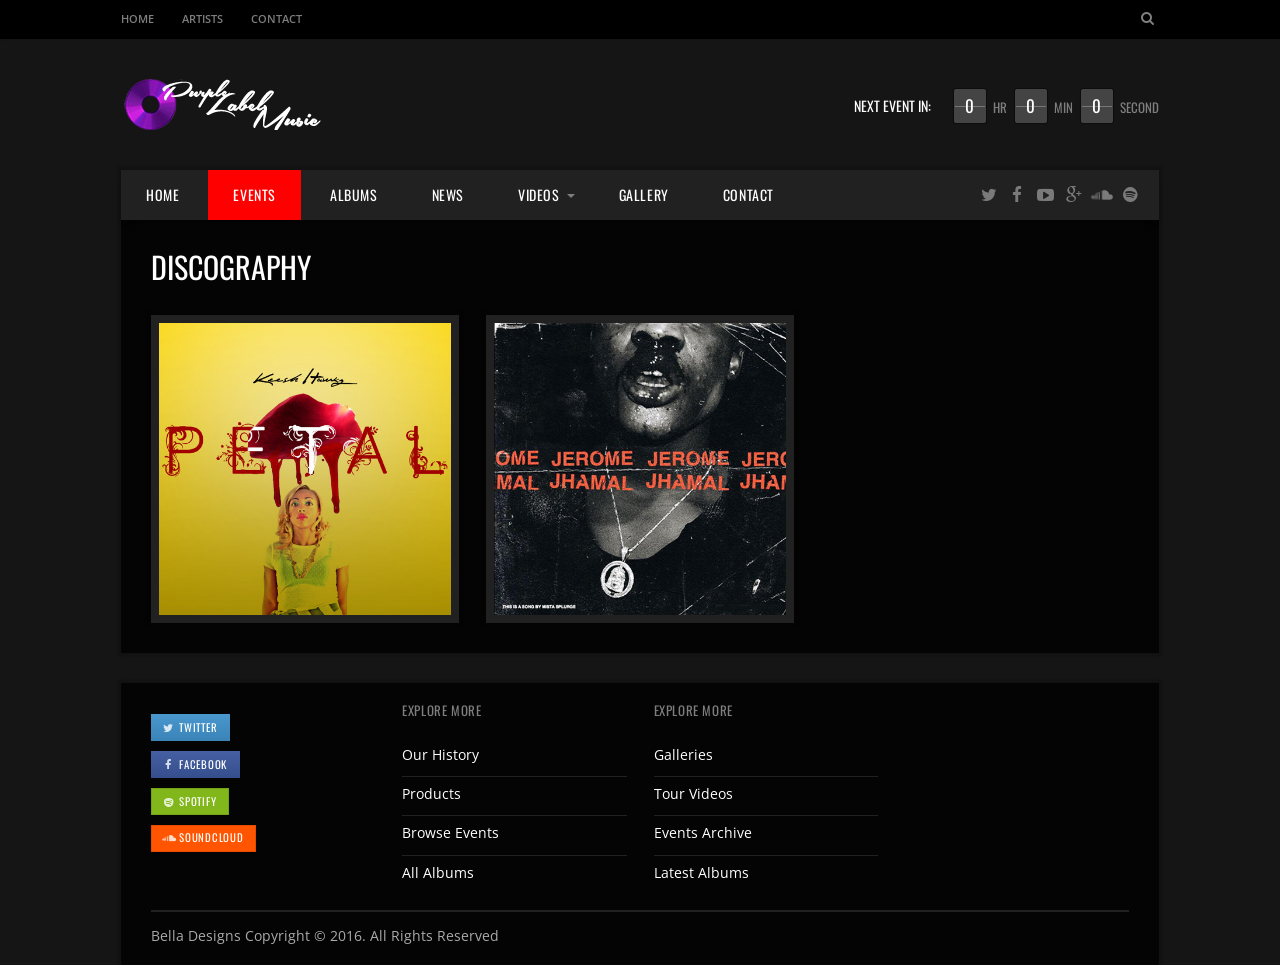
==== commit 57862b35: "rgfgfgfg" ====
--- a/albums.html
+++ b/albums.html
@@ -65,9 +65,8 @@
                         <nav class="topbar_menu_left">
                             <ul>
                                 <li><a href="index.html">Home</a></li>
-                                <li><a href="page_band.html">The Band</a></li>
-                                <li><a href="page_artists.html">Artists</a></li>
-                                <li><a href="page_contact.html">Contact</a></li>
+                                <li><a href="artists.html">Artists</a></li>
+                                <li><a href="contact.html">Contact</a></li>
                             </ul>
                         </nav>
                     </div>
@@ -76,11 +75,6 @@
                     </div>
                     <div class="topbar_right fright">
                         <nav class="topbar_menu_left">
-                            <ul>
-                                <li><a href="#">My Account</a></li>
-                                <li><a href="#">Cart (2)</a></li>
-                                <li><a href="#">Checkout</a></li>
-                            </ul>
                         </nav>
                     </div>
                 </div>
@@ -112,27 +106,12 @@
             <nav id="primary-navigation" class="site-navigation primary-navigation clearfix" role="navigation">
                 <button class="menu-toggle">Navigation</button>
                 <a href="#content" class="screen-reader-text skip-link">Skip to content</a>
-                <div class="menu-all-pages-container">
+               <div class="menu-all-pages-container">
                     <ul class="nav-menu">
-                        <li class="current-menu-item"><a href="index.html">Home</a></li>
-                        <li class="menu-item-has-children"><a href="page_events.html">Events</a>
-                            <ul class="sub-menu">
-                                <li><a href="page_events.html">Events Page</a></li>
-                                <li><a href="single_event.html">Single Event</a></li>
-                            </ul>
-                        </li>
-                        <li class="menu-item-has-children"><a href="page_albums.html">Discography</a>
-                            <ul class="sub-menu">
-                                <li><a href="page_albums.html">Album Page</a></li>
-                                <li><a href="single_album.html">Single Album</a></li>
-                            </ul>
-                        </li>
-                        <li class="menu-item-has-children"><a href="page_news.html">News</a>
-                            <ul class="sub-menu">
-                                <li><a href="page_news.html">News Page</a></li>
-                                <li><a href="single_new.html">Single News</a></li>
-                            </ul>
-                        </li>
+                        <li class="menu-item"><a href="index.html">Home</a></li>
+                        <li class="current-menu-item"><a href="events.html">Events</a></li>
+                        <li class="menu-item"><a href="albums.html">Albums</a></li>
+                        <li class="menu-item"><a href="news.html">News</a></li>
                         <li class="menu-item-has-children"><a href="page_videos_filterable.html">Videos</a>
                             <ul class="sub-menu">
                                 <li><a href="page_videos_filterable.html">Videos Filterable</a></li>
@@ -141,19 +120,8 @@
                                 <li><a href="page_videos_embed.html">Videos Embed</a></li>
                             </ul>
                         </li>
-                        <li class="menu-item-has-children"><a href="page_gallery_filterable.html">Galleries</a>
-                            <ul class="sub-menu">
-                                <li><a href="page_gallery_filterable.html">Gallery Filterable</a></li>
-                                <li><a href="page_gallery_slideshow.html">Gallery Slideshow</a></li>
-                                <li><a href="page_gallery_grid.html">Gallery Grid</a></li>
-                            </ul>
-                        </li>
-                        <li class="menu-item-has-children"><a href="#">More</a>
-                            <ul class="sub-menu">
-                                <li><a href="page_shortcodes.html">Shortcodes</a></li>
-                                <li><a href="page_contact.html">Contact</a></li>
-                            </ul>
-                        </li>
+                        <li class="menu-item"><a href="gallery.html">Gallery</a></li>
+                        <li class="menu-item"><a href="contact.html">Contact</a></li>
                     </ul>
                 </div>
 
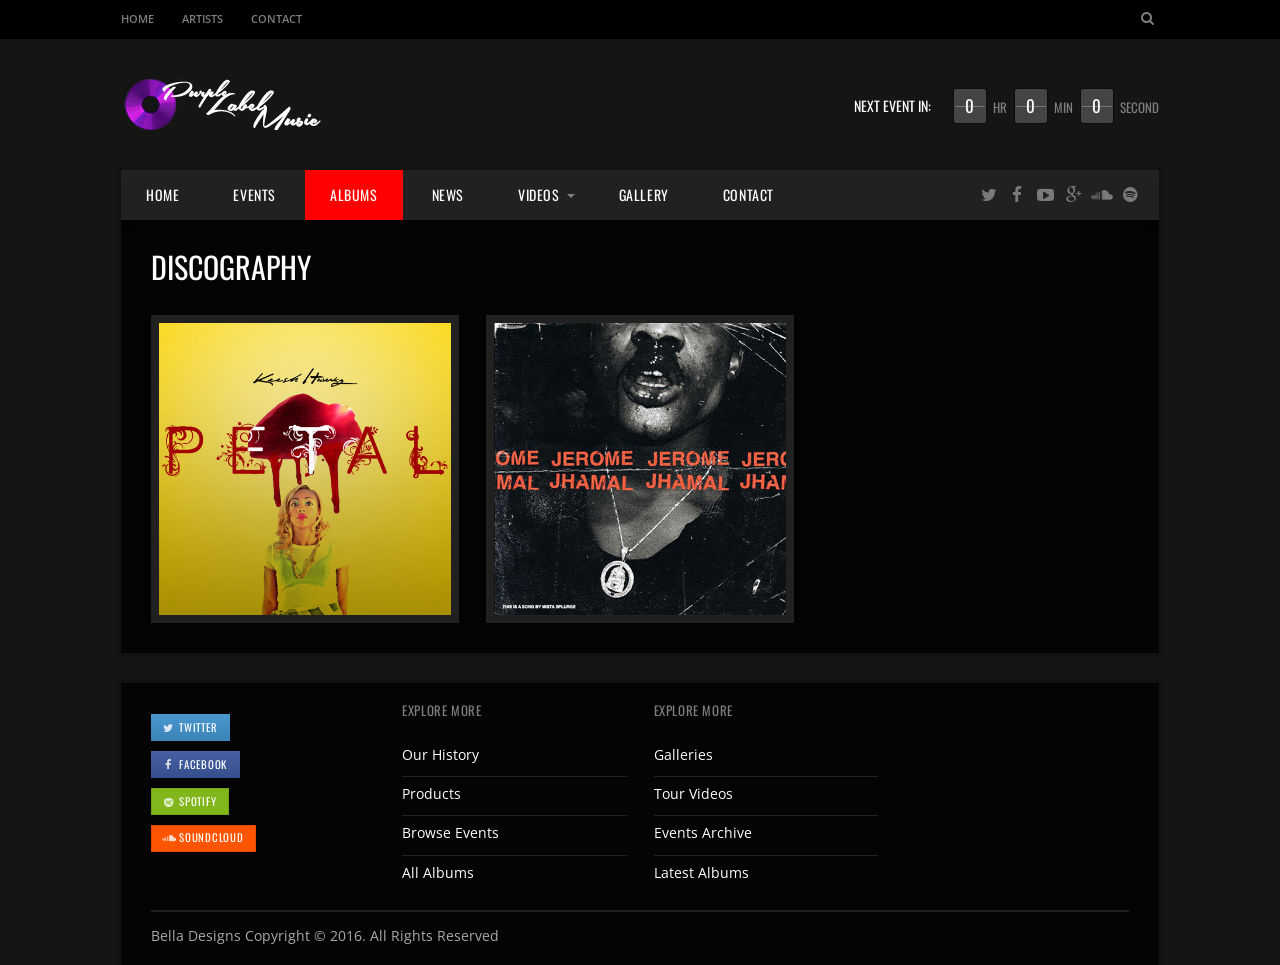
==== commit 1838e1e5: "fvv" ====
--- a/albums.html
+++ b/albums.html
@@ -109,8 +109,8 @@
                <div class="menu-all-pages-container">
                     <ul class="nav-menu">
                         <li class="menu-item"><a href="index.html">Home</a></li>
-                        <li class="current-menu-item"><a href="events.html">Events</a></li>
-                        <li class="menu-item"><a href="albums.html">Albums</a></li>
+                        <li class="menu-item"><a href="events.html">Events</a></li>
+                        <li class="current-menu-item"><a href="albums.html">Albums</a></li>
                         <li class="menu-item"><a href="news.html">News</a></li>
                         <li class="menu-item-has-children"><a href="page_videos_filterable.html">Videos</a>
                             <ul class="sub-menu">
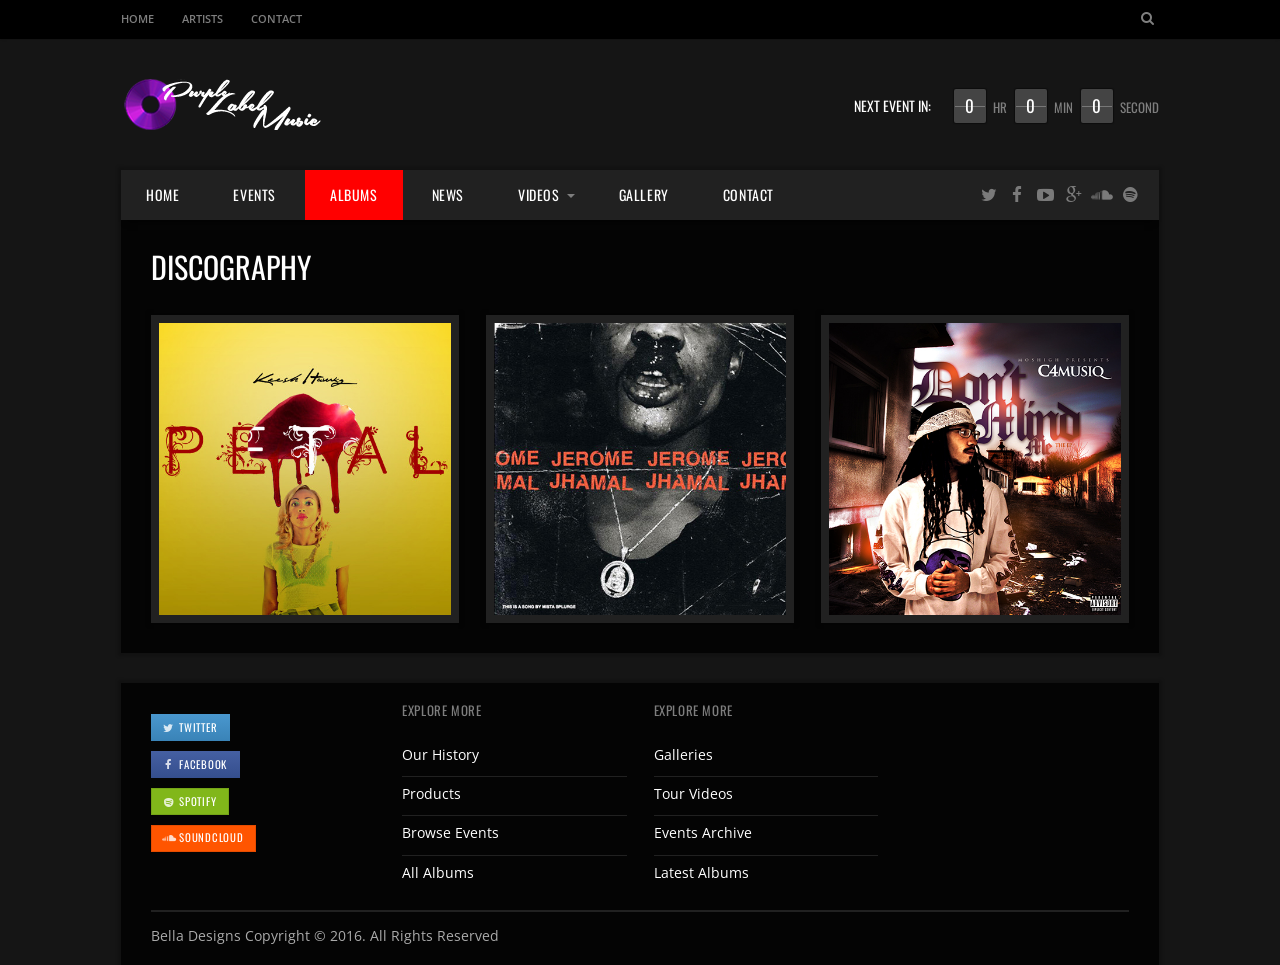
==== commit ae643a8d: "f" ====
--- a/albums.html
+++ b/albums.html
@@ -170,19 +170,19 @@
                                         </a>
                                     </div>
                                 </div>
-<!-- 
-                                <div class="column">
-                                    <div class="album">
-                                        <a href="single_album.html">
-                                            <img src="http://placehold.it/500x500/83b81a/FFFFFF" alt="">
-                                            <div class="overlay"></div>
-                                            <div class="overlay_title">
-                                                <h2>Cody Johnson</h2>
-                                            </div>
-                                        </a>
-                                    </div>
-                                </div>
-                                
+
+                                <div class="column">
+                                    <div class="album">
+                                        <a href="#">
+                                            <img src="assets/images/c4musiq.jpg" alt="">
+                                            <div class="overlay"></div>
+                                            <div class="overlay_title">
+                                                <h2>Don't Mind Me EP</h2>
+                                            </div>
+                                        </a>
+                                    </div>
+                                </div>
+                                <!-- 
                                 <div class="column">
                                     <div class="album">
                                         <a href="single_album.html">
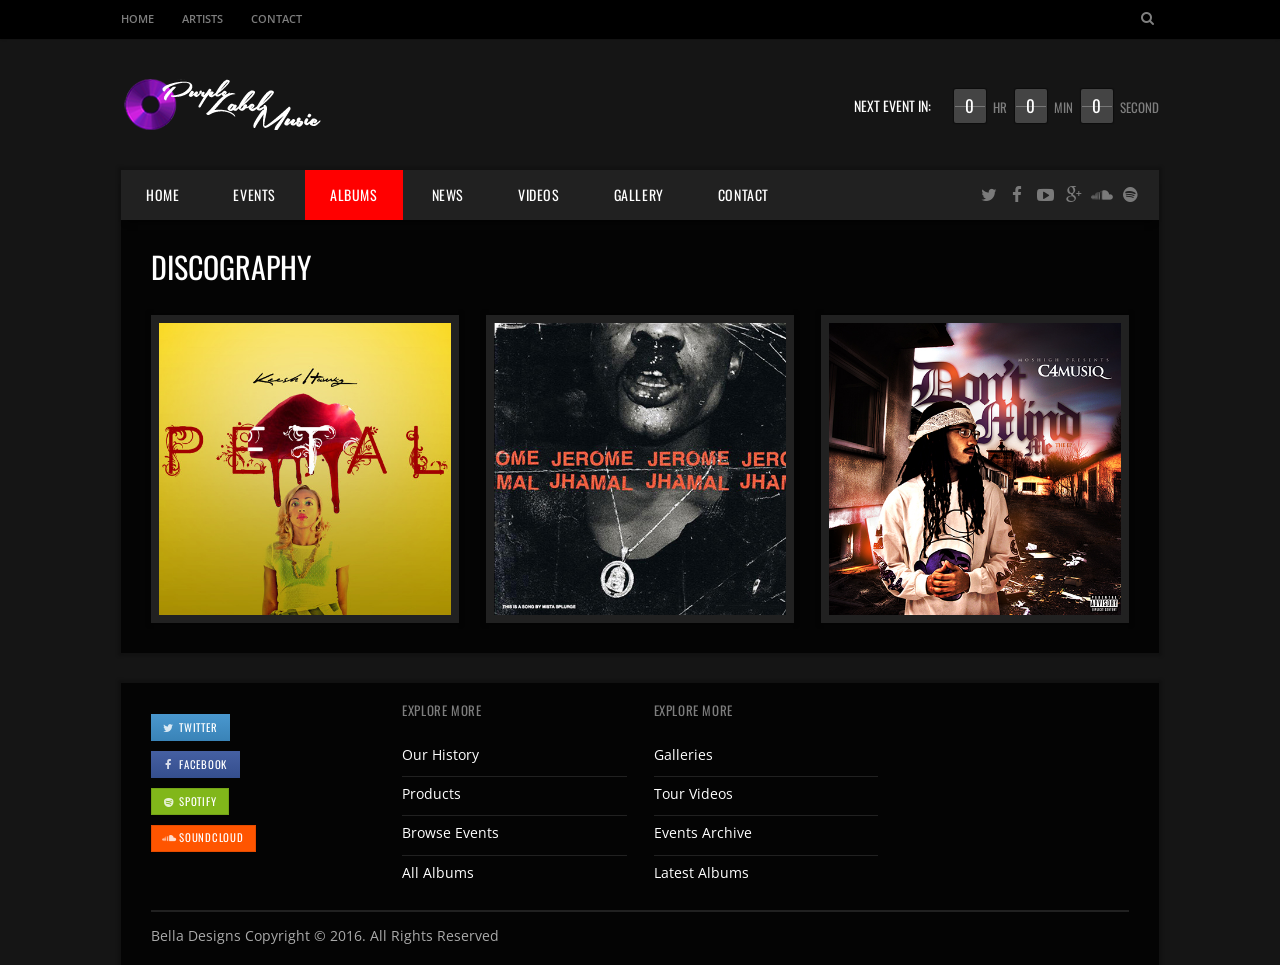
==== commit d9915f30: "ff" ====
--- a/albums.html
+++ b/albums.html
@@ -112,13 +112,7 @@
                         <li class="menu-item"><a href="events.html">Events</a></li>
                         <li class="current-menu-item"><a href="albums.html">Albums</a></li>
                         <li class="menu-item"><a href="news.html">News</a></li>
-                        <li class="menu-item-has-children"><a href="page_videos_filterable.html">Videos</a>
-                            <ul class="sub-menu">
-                                <li><a href="page_videos_filterable.html">Videos Filterable</a></li>
-                                <li><a href="page_videos_lightbox.html">Videos Lightbox</a></li>
-                                <li><a href="page_videos_slideshow.html">Videos Slideshow</a></li>
-                                <li><a href="page_videos_embed.html">Videos Embed</a></li>
-                            </ul>
+                        <li class="menu-item"><a href="videos.html">Videos</a>
                         </li>
                         <li class="menu-item"><a href="gallery.html">Gallery</a></li>
                         <li class="menu-item"><a href="contact.html">Contact</a></li>
@@ -177,7 +171,7 @@
                                             <img src="assets/images/c4musiq.jpg" alt="">
                                             <div class="overlay"></div>
                                             <div class="overlay_title">
-                                                <h2>Don't Mind Me EP</h2>
+                                                <h2>Don't Mind Me - EP</h2>
                                             </div>
                                         </a>
                                     </div>
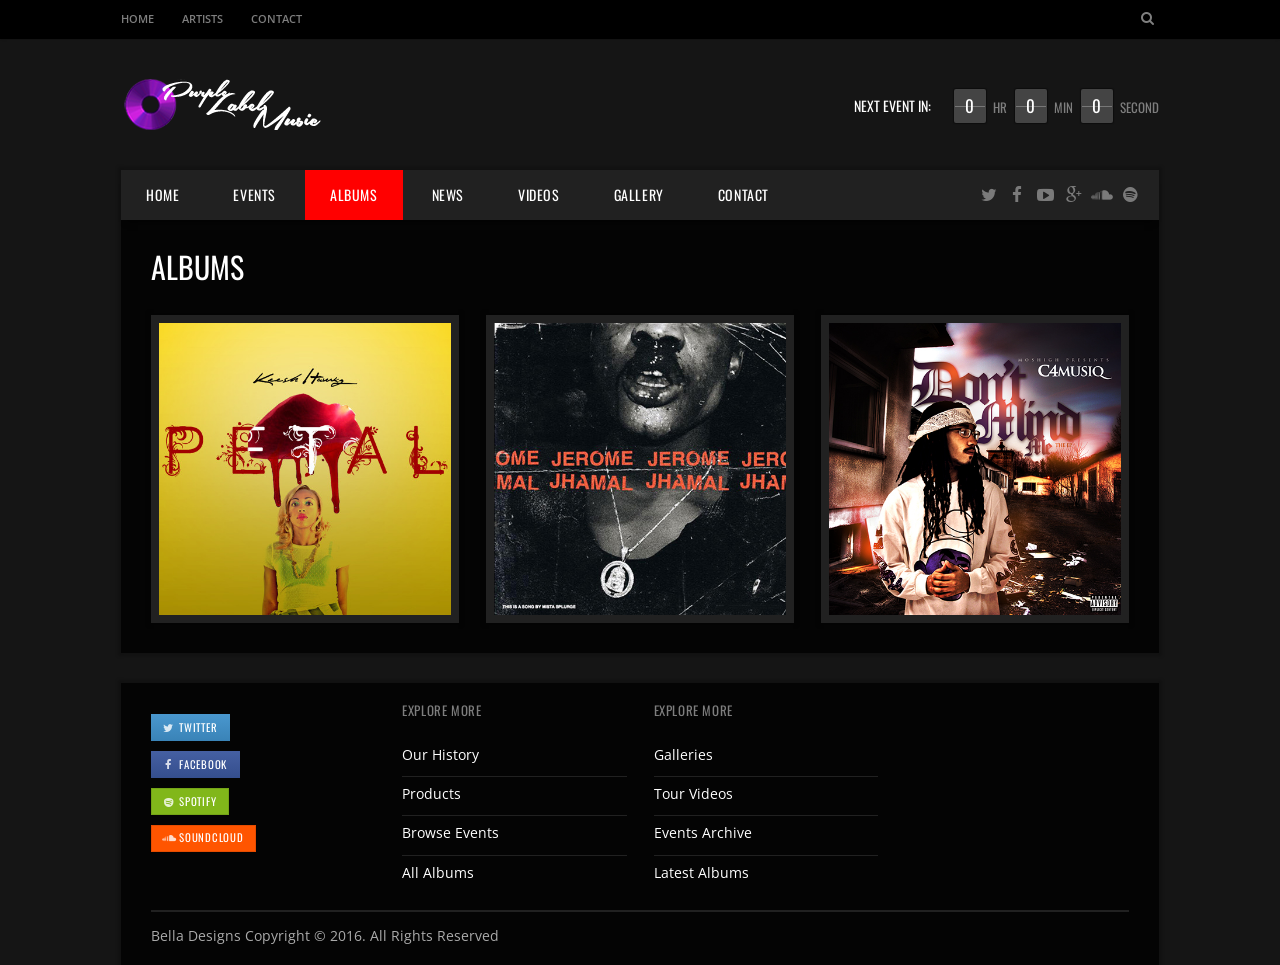
==== commit 0be2b1a6: "ghg" ====
--- a/albums.html
+++ b/albums.html
@@ -135,7 +135,7 @@
 					<div class="container">
                         
                         <header class="page-header">
-                            <h1 class="page-title">Discography </h1>
+                            <h1 class="page-title">Albums </h1>
                         </header>
 						
                         <div class="page-content">
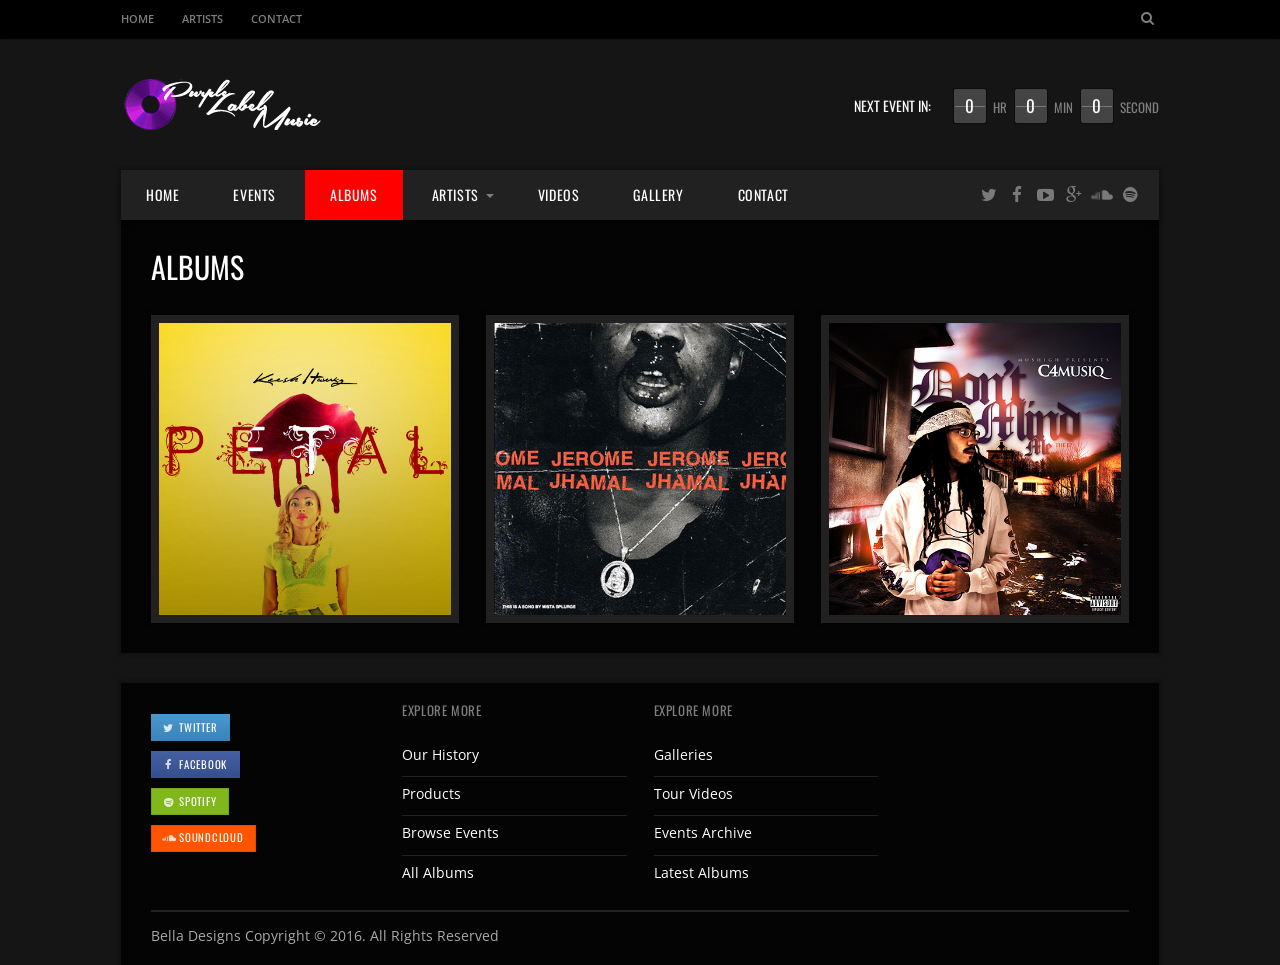
==== commit d016b409: "albums" ====
--- a/albums.html
+++ b/albums.html
@@ -111,7 +111,12 @@
                         <li class="menu-item"><a href="index.html">Home</a></li>
                         <li class="menu-item"><a href="events.html">Events</a></li>
                         <li class="current-menu-item"><a href="albums.html">Albums</a></li>
-                        <li class="menu-item"><a href="news.html">News</a></li>
+                        <li class="menu-item-has-children"><a href="">Artists</a>
+                            <ul class="sub-menu">
+                                <li><a href="keesh-hawkz.html">Keesh Hawkz</a></li>
+                                <li><a href="mista-splurge.html">Mista Splurge</a></li>
+                            </ul>
+                        </li>
                         <li class="menu-item"><a href="videos.html">Videos</a>
                         </li>
                         <li class="menu-item"><a href="gallery.html">Gallery</a></li>
@@ -143,7 +148,7 @@
                                 
                                 <div class="column">
                                     <div class="album">
-                                        <a href="#">
+                                        <a href="petal.html">
                                             <img src="assets/images/petal.jpg" alt="">
                                             <div class="overlay"></div>
                                             <div class="overlay_title">
@@ -155,7 +160,7 @@
 
                                 <div class="column">
                                     <div class="album">
-                                        <a href="#">
+                                        <a href="jerome-jhamal.html">
                                             <img src="assets/images/jerome.jpg" alt="">
                                             <div class="overlay"></div>
                                             <div class="overlay_title">
@@ -167,7 +172,7 @@
 
                                 <div class="column">
                                     <div class="album">
-                                        <a href="#">
+                                        <a href="dont-mind-me.html">
                                             <img src="assets/images/c4musiq.jpg" alt="">
                                             <div class="overlay"></div>
                                             <div class="overlay_title">
--- a/style.css
+++ b/style.css
@@ -901,11 +901,11 @@
 @media screen and (min-width: 790px) {
     .site-navigation .menu li a:hover, .site-navigation .nav-menu li a:hover {
         color: #FFF;
-        background: red;
+        background: DarkViolet ;
     }
 }
 .site-navigation .menu li.current-menu-item a, .site-navigation .menu li.current_page_item a, .site-navigation .nav-menu li.current-menu-item a, .site-navigation .nav-menu li.current_page_item a {
-    color: red;
+    color: DarkViolet ;
 }
 @media screen and (min-width: 790px) {
     .site-navigation .menu li.current-menu-item a, .site-navigation .menu li.current_page_item a, .site-navigation .nav-menu li.current-menu-item a, .site-navigation .nav-menu li.current_page_item a {
